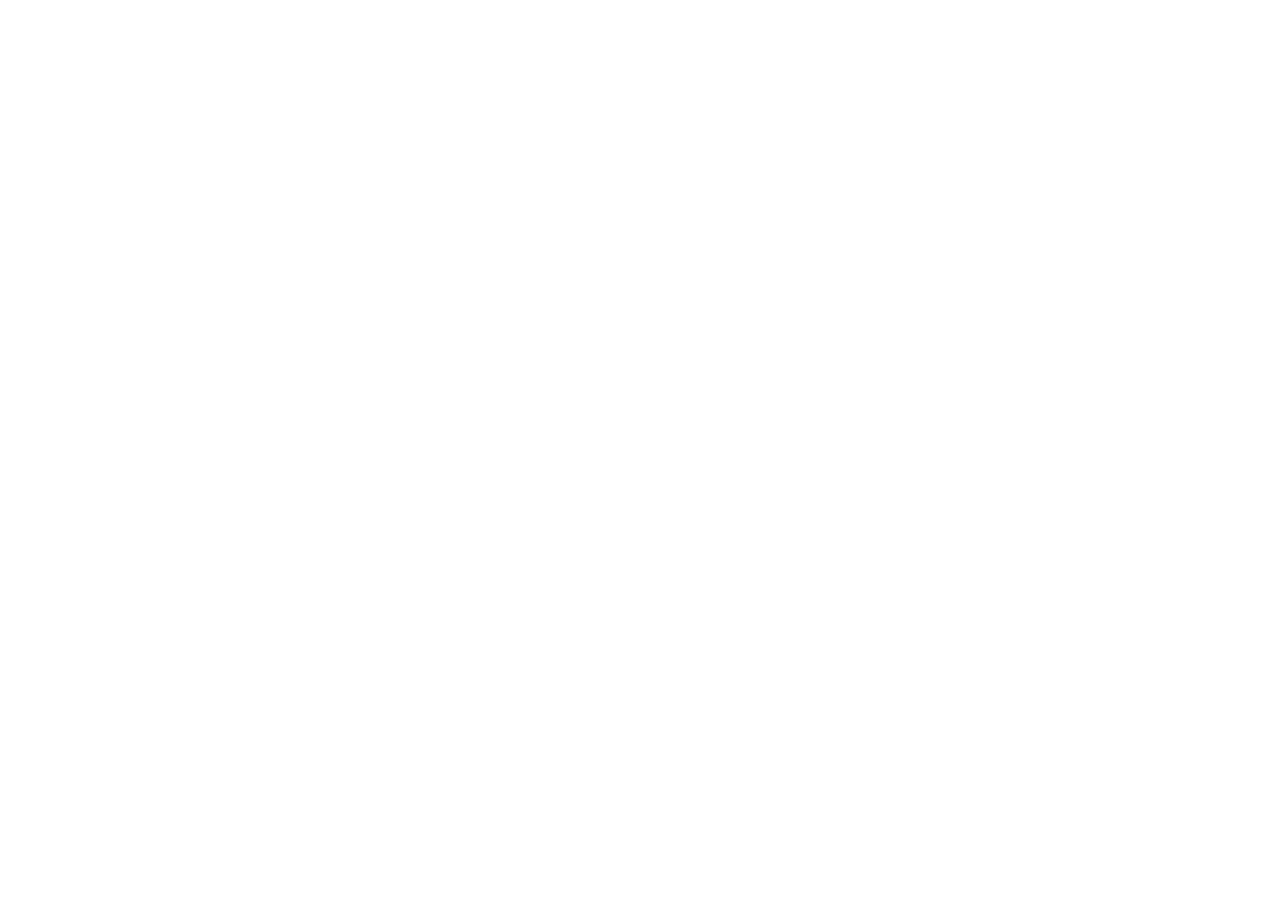
==== web/index.html @ fc5d05ff "Comment out missing image links to try to get the cache manifest to work in mobile safari." ====
<!DOCTYPE html>
<html manifest="cache.manifest">
<head>
<meta charset="UTF-8"> 
<meta http-equiv="Content-Type" content="text/html; charset=UTF-8">

<title>PyGotham Talks</title>

<meta name="viewport" content="user-scalable=no, width=device-width">
<meta name="apple-mobile-web-app-capable" content="yes">

<!--
<link rel="shortcut icon"                    href="images/favicon.ico">
<link rel="apple-touch-icon"                 href="images/apple-touch-icon-iphone.png"> 
<link rel="apple-touch-icon" sizes="72x72"   href="images/apple-touch-icon-ipad.png"> 
<link rel="apple-touch-icon" sizes="114x114" href="images/apple-touch-icon-iphone4.png"> 
<link rel="apple-touch-startup-image"        href="images/apple-touch-startup-image.jpg"> 
-->

<link rel="stylesheet" href="css/sencha-touch.css">

</head>
<body>
<script src="js/sencha.js" type="text/javascript"></script> 
<script src="js/overrides.js" type="text/javascript"></script> 
<script src="js/pygotham.js" type="text/javascript"></script> 
</body>
</html>
---- web/css/sencha-touch.css ----
body,div,dl,dt,dd,ul,ol,li,h1,h2,h3,h4,h5,h6,pre,code,form,fieldset,legend,input,textarea,p,blockquote,th,td{margin:0;padding:0}table{border-collapse:collapse;border-spacing:0}fieldset,img{border:0}address,caption,cite,code,dfn,em,strong,th,var{font-style:normal;font-weight:normal}li{list-style:none}caption,th{text-align:left}h1,h2,h3,h4,h5,h6{font-size:100%;font-weight:normal}q:before,q:after{content:""}abbr,acronym{border:0;font-variant:normal}sup{vertical-align:text-top}sub{vertical-align:text-bottom}input,textarea,select{font-family:inherit;font-size:inherit;font-weight:inherit}*:focus{outline:none}html,body{font-family:"Helvetica Neue", HelveticaNeue, "Helvetica-Neue", Helvetica, "BBAlpha Sans", sans-serif;font-weight:normal;position:relative}*,*:after,*:before{-webkit-box-sizing:border-box;box-sizing:border-box;-webkit-user-select:none;-webkit-text-size-adjust:none;-webkit-touch-callout:none;-webkit-tap-highlight-color:rgba(0, 0, 0, 0)}html,body,.x-body-stretcher{width:100%;height:100%}.x-ios.x-tablet .x-landscape *{-webkit-text-stroke:1px transparent}body{font-size:104%}body.x-ios{-webkit-backface-visibility:hidden}body.x-android.x-phone{font-size:116%}body.x-ios.x-phone{font-size:114%}body.x-desktop{font-size:114%}input,textarea{-webkit-user-select:text}.x-hidden-visibility{visibility:hidden !important}.x-hidden-display,.x-field-slider .x-field-mask,.x-field-toggle .x-field-mask,.x-field-checkbox .x-field-mask,.x-field-radio .x-field-mask,.x-field-hidden{display:none !important}.x-hidden-offsets{position:absolute !important;left:-10000em;top:-10000em;visibility:hidden}.x-fullscreen{position:absolute !important;top:0px;left:0px}.x-desktop .x-body-stretcher{margin-bottom:0px}.x-scroller-parent{overflow:hidden !important}.x-scroller-parent,.x-scroller{position:relative}.x-ios .x-scroller,.x-ios .x-scroller > *{-webkit-transform:translate3d(0, 0, 0)}.x-draggable{z-index:1}.x-scrollbar{position:absolute;z-index:10;-webkit-transition-property:opacity;-webkit-transition-duration:250ms;-webkit-border-radius:4px;opacity:0}.x-android .x-scrollbar{-webkit-transition-property:none;-webkit-transition-duration:0ms;-webkit-border-radius:0px}.x-scrollbar-dark{background-color:rgba(0, 0, 0, 0.6);border:1px solid rgba(255, 255, 255, 0.2)}.x-scrollbar-light{background-color:rgba(255, 255, 255, 0.6);border:1px solid rgba(0, 0, 0, 0.2)}.x-scrollbar-vertical{top:0;right:4px;width:4px}.x-scrollbar-horizontal{left:0;bottom:4px;height:4px}.x-mask{position:absolute;top:0;left:0;z-index:8000;display:-webkit-box;display:box;-webkit-box-align:center;box-align:center;-webkit-box-pack:center;box-pack:center;background:rgba(0, 0, 0, 0.3) center center no-repeat}.x-mask.x-mask-gray{background-color:rgba(0, 0, 0, 0.5)}.x-mask .x-mask-loading{display:-webkit-box;display:box;-webkit-box-orient:vertical;box-orient:vertical;-webkit-box-align:center;box-align:center;-webkit-box-pack:center;box-pack:center;-webkit-border-radius:0.5em;border-radius:0.5em;color:#fff;text-align:center;padding:.4em;font-weight:bold;display:block;width:8.5em;height:8.5em;background:rgba(0, 0, 0, 0.25)}.x-mask .x-loading-spinner{margin:1em auto .2em}.x-mask .x-loading-msg{font-size:.95em;text-shadow:rgba(0, 0, 0, 0.5) 0 -0.08em 0}.x-floating{position:absolute !important;z-index:10000 !important;top:0;left:0}.x-dragging{opacity:0.7}.x-panel-list{background-color:#bacfe8}.x-html{-webkit-user-select:auto;-webkit-touch-callout:inherit;line-height:1.5;color:#333;font-size:.8em;padding:1.2em}.x-html body{line-height:1.5;font-family:"Helvetica Neue", Arial, Helvetica, sans-serif;color:#333333;font-size:75%}.x-html h1,.x-html h2,.x-html h3,.x-html h4,.x-html h5,.x-html h6{font-weight:normal;color:#222222}.x-html h1 img,.x-html h2 img,.x-html h3 img,.x-html h4 img,.x-html h5 img,.x-html h6 img{margin:0}.x-html h1{font-size:3em;line-height:1;margin-bottom:0.50em}.x-html h2{font-size:2em;margin-bottom:0.75em}.x-html h3{font-size:1.5em;line-height:1;margin-bottom:1.00em}.x-html h4{font-size:1.2em;line-height:1.25;margin-bottom:1.25em}.x-html h5{font-size:1em;font-weight:bold;margin-bottom:1.50em}.x-html h6{font-size:1em;font-weight:bold}.x-html p{margin:0 0 1.5em}.x-html p .left{display:inline;float:left;margin:1.5em 1.5em 1.5em 0;padding:0}.x-html p .right{display:inline;float:right;margin:1.5em 0 1.5em 1.5em;padding:0}.x-html a{text-decoration:underline;color:#0066cc}.x-html a:visited{color:#004c99}.x-html a:focus{color:#0099ff}.x-html a:hover{color:#0099ff}.x-html a:active{color:#bf00ff}.x-html blockquote{margin:1.5em;color:#666666;font-style:italic}.x-html strong,.x-html dfn{font-weight:bold}.x-html em,.x-html dfn{font-style:italic}.x-html sup,.x-html sub{line-height:0}.x-html abbr,.x-html acronym{border-bottom:1px dotted #666666}.x-html address{margin:0 0 1.5em;font-style:italic}.x-html del{color:#666666}.x-html pre{margin:1.5em 0;white-space:pre}.x-html pre,.x-html code,.x-html tt{font:1em "andale mono", "lucida console", monospace;line-height:1.5}.x-html li ul,.x-html li ol{margin:0}.x-html ul,.x-html ol{margin:0 1.5em 1.5em 0;padding-left:1.5em}.x-html ul{list-style-type:disc}.x-html ol{list-style-type:decimal}.x-html dl{margin:0 0 1.5em 0}.x-html dl dt{font-weight:bold}.x-html dd{margin-left:1.5em}.x-html table{margin-bottom:1.4em;width:100%}.x-html th{font-weight:bold}.x-html thead th{background:#c3d9ff}.x-html th,.x-html td,.x-html caption{padding:4px 10px 4px 5px}.x-html table.striped tr:nth-child(even) td,.x-html table tr.even td{background:#e5ecf9}.x-html tfoot{font-style:italic}.x-html caption{background:#eeeeee}.x-html .quiet{color:#666666}.x-html .loud{color:#111111}.x-html ul li{list-style-type:circle}.x-html ol li{list-style-type:decimal}.x-video{background-color:#000}.x-sortable .x-dragging{opacity:1;z-index:5}.x-fullscreen{background:#eeeeee}.x-map{background-color:#edeae2;width:100%;height:100%}.x-mask-map{background:transparent !important}.x-panel,.x-panel-body{position:relative}.x-floating.x-panel,.x-floating.x-carousel{padding:6px;-webkit-border-radius:0.3em;border-radius:0.3em;-webkit-box-shadow:rgba(0, 0, 0, 0.8) 0 0.2em 0.6em;background-color:black;background-image:none}.x-floating.x-panel.x-panel-light,.x-floating.x-carousel.x-panel-light{background-color:#354f6e;background-image:none}.x-floating .x-panel-body,.x-floating .x-carousel-body{background-color:#fff;-webkit-border-radius:0.3em;border-radius:0.3em}.x-anchor{width:1.631em;height:0.7em;position:absolute;z-index:1;-webkit-mask:0 0 url('[data-uri]') no-repeat;-webkit-mask-size:1.631em 0.7em;overflow:hidden;background-color:black}.x-anchor.x-anchor-bottom{-webkit-transform:rotate(180deg);background-color:black}.x-anchor.x-anchor-left{-webkit-transform:rotate(270deg)}.x-anchor.x-anchor-right{-webkit-transform:rotate(90deg)}.x-floating.x-panel-light:after{background-color:#354f6e}.x-button{-webkit-background-clip:padding;background-clip:padding-box;-webkit-border-radius:0.4em;border-radius:0.4em;display:-webkit-box;display:box;-webkit-box-align:center;box-align:center;min-height:1.8em;padding:.3em .6em;position:relative;overflow:hidden}.x-button,.x-toolbar .x-button{border:0.1em solid #999999;border-top-color:#a6a6a6;color:black;text-shadow:rgba(255, 255, 255, 0.25) 0 0.08em 0;-webkit-box-shadow:rgba(255, 255, 255, 0.1) 0 0.1em 0}.x-button.x-button-back:before,.x-button.x-button-forward:before,.x-toolbar .x-button.x-button-back:before,.x-toolbar .x-button.x-button-forward:before{background:#999999}.x-button,.x-button.x-button-back:after,.x-button.x-button-forward:after,.x-toolbar .x-button,.x-toolbar .x-button.x-button-back:after,.x-toolbar .x-button.x-button-forward:after{background-color:#cccccc;background-image:-webkit-gradient(linear, 50% 0%, 50% 100%, color-stop(0%, #ffffff), color-stop(2%, #dedede), color-stop(100%, #bababa));background-image:linear-gradient(#ffffff,#dedede 2%,#bababa)}.x-button img.x-icon-mask,.x-toolbar .x-button img.x-icon-mask{background-color:black;background-image:-webkit-gradient(linear, 50% 0%, 50% 100%, color-stop(0%, #4d4d4d), color-stop(2%, #121212), color-stop(100%, #000000));background-image:linear-gradient(#4d4d4d,#121212 2%,#000000)}.x-button.x-button-pressed,.x-button.x-button-active,.x-toolbar .x-button.x-button-pressed,.x-toolbar .x-button.x-button-active{-webkit-box-shadow:inset #aaa1a1 0 0 0.1em, rgba(255, 255, 255, 0.1) 0 0.1em 0}.x-button.x-button-pressed,.x-button.x-button-pressed:after,.x-button.x-button-active,.x-button.x-button-active:after,.x-toolbar .x-button.x-button-pressed,.x-toolbar .x-button.x-button-pressed:after,.x-toolbar .x-button.x-button-active,.x-toolbar .x-button.x-button-active:after{background-color:#bababa;background-image:-webkit-gradient(linear, 50% 0%, 50% 100%, color-stop(0%, #a1a1a1), color-stop(10%, #adadad), color-stop(65%, #bababa), color-stop(100%, #bbbbbb));background-image:linear-gradient(#a1a1a1,#adadad 10%,#bababa 65%,#bbbbbb)}.x-button img{width:2.1em;height:2.1em;background-repeat:no-repeat;background-position:center;display:block}.x-button img.x-icon-mask{width:1.3em;height:1.3em;-webkit-mask-size:1.3em}.x-button.x-item-disabled .x-button-label,.x-button.x-item-disabled .x-hasbadge .x-badge,.x-hasbadge .x-button.x-item-disabled .x-badge,.x-button.x-item-disabled img{opacity:.5}.x-button-round,.x-button.x-button-action-round,.x-button.x-button-confirm-round,.x-button.x-button-decline-round{-webkit-border-radius:0.9em;border-radius:0.9em;padding:0.1em 0.9em}.x-button-small,.x-button.x-button-action-small,.x-button.x-button-confirm-small,.x-button.x-button-decline-small,.x-toolbar .x-button-small,.x-toolbar .x-button.x-button-action-small,.x-toolbar .x-button.x-button-confirm-small,.x-toolbar .x-button.x-button-decline-small{-webkit-border-radius:0.3em;border-radius:0.3em;padding:.2em .4em;min-height:0}.x-button-small .x-button-label,.x-button.x-button-action-small .x-button-label,.x-button.x-button-confirm-small .x-button-label,.x-button.x-button-decline-small .x-button-label,.x-button-small .x-hasbadge .x-badge,.x-hasbadge .x-button-small .x-badge,.x-button.x-button-action-small .x-hasbadge .x-badge,.x-hasbadge .x-button.x-button-action-small .x-badge,.x-button.x-button-confirm-small .x-hasbadge .x-badge,.x-hasbadge .x-button.x-button-confirm-small .x-badge,.x-button.x-button-decline-small .x-hasbadge .x-badge,.x-hasbadge .x-button.x-button-decline-small .x-badge,.x-toolbar .x-button-small .x-button-label,.x-toolbar .x-button.x-button-action-small .x-button-label,.x-toolbar .x-button.x-button-confirm-small .x-button-label,.x-toolbar .x-button.x-button-decline-small .x-button-label,.x-toolbar .x-button-small .x-hasbadge .x-badge,.x-hasbadge .x-toolbar .x-button-small .x-badge,.x-toolbar .x-button.x-button-action-small .x-hasbadge .x-badge,.x-hasbadge .x-toolbar .x-button.x-button-action-small .x-badge,.x-toolbar .x-button.x-button-confirm-small .x-hasbadge .x-badge,.x-hasbadge .x-toolbar .x-button.x-button-confirm-small .x-badge,.x-toolbar .x-button.x-button-decline-small .x-hasbadge .x-badge,.x-hasbadge .x-toolbar .x-button.x-button-decline-small .x-badge{font-size:.6em}.x-button-small img,.x-button.x-button-action-small img,.x-button.x-button-confirm-small img,.x-button.x-button-decline-small img,.x-toolbar .x-button-small img,.x-toolbar .x-button.x-button-action-small img,.x-toolbar .x-button.x-button-confirm-small img,.x-toolbar .x-button.x-button-decline-small img{width:.75em;height:.75em}.x-iconalign-left,.x-icon-align-right{-webkit-box-orient:horizontal;box-orient:horizontal;-webkit-box-direction:reverse;box-direction:reverse}.x-iconalign-top,.x-iconalign-bottom{-webkit-box-orient:vertical;box-orient:vertical}.x-iconalign-bottom,.x-iconalign-right{-webkit-box-direction:normal;box-direction:normal}.x-iconalign-left,.x-iconalign-top{-webkit-box-direction:reverse;box-direction:reverse}.x-iconalign-left .x-button-label,.x-iconalign-left .x-hasbadge .x-badge,.x-hasbadge .x-iconalign-left .x-badge{margin-left:0.3em}.x-iconalign-right .x-button-label,.x-iconalign-right .x-hasbadge .x-badge,.x-hasbadge .x-iconalign-right .x-badge{margin-right:0.3em}.x-button-label,.x-hasbadge .x-badge{-webkit-box-flex:1;box-flex:1;-webkit-box-align:center;box-align:center;white-space:nowrap;text-overflow:ellipsis;text-align:center;font-weight:bold;line-height:1.2em;display:block;overflow:hidden}.x-toolbar .x-button{margin:0 .2em;padding:.3em .6em}.x-toolbar .x-button .x-button-label,.x-toolbar .x-button .x-hasbadge .x-badge,.x-hasbadge .x-toolbar .x-button .x-badge{font-size:.7em}.x-button-forward,.x-button-back{position:relative;overflow:visible;height:1.8em;z-index:1}.x-button-forward:before,.x-button-forward:after,.x-button-back:before,.x-button-back:after{content:"";position:absolute;width:0.773em;height:1.8em;top:-0.1em;left:auto;z-index:2;-webkit-mask:0.145em 0 url('[data-uri]') no-repeat;-webkit-mask-size:0.773em 1.8em;overflow:hidden}.x-button-back,.x-toolbar .x-button-back{margin-left:0.828em;padding-left:.4em}.x-button-back:before,.x-toolbar .x-button-back:before{left:-0.693em}.x-button-back:after,.x-toolbar .x-button-back:after{left:-0.628em}.x-button-forward,.x-toolbar .x-button-forward{margin-right:0.828em;padding-right:.4em}.x-button-forward:before,.x-button-forward:after,.x-toolbar .x-button-forward:before,.x-toolbar .x-button-forward:after{-webkit-mask:-0.145em 0 url('[data-uri]') no-repeat}.x-button-forward:before,.x-toolbar .x-button-forward:before{right:-0.693em}.x-button-forward:after,.x-toolbar .x-button-forward:after{right:-0.628em}.x-button.x-button-plain,.x-toolbar .x-button.x-button-plain{background:none;border:0 none;-webkit-box-shadow:none;box-shadow:none;-webkit-border-radius:none;border-radius:none;min-height:0;text-shadow:none;height:auto;line-height:auto;margin:-1.5em -0.5em;padding:1.3em 1em;height:1.8em}.x-button.x-button-plain > *,.x-toolbar .x-button.x-button-plain > *{overflow:visible;margin-top:-0.75em}.x-button.x-button-plain img,.x-toolbar .x-button.x-button-plain img{-webkit-mask-size:1.4em;width:1.4em;height:1.4em}.x-button.x-button-plain.x-button-pressed,.x-toolbar .x-button.x-button-plain.x-button-pressed{background:none;-webkit-box-shadow:none;background-image:-webkit-gradient(radial, 50% 50%, 0, 50% 50%, 24, color-stop(0%, rgba(119,178,248,0.7)), color-stop(100%, rgba(119,178,248,0)));background-image:radial-gradient(rgba(119,178,248,0.7),rgba(119,178,248,0) 24px)}.x-button.x-button-plain.x-button-pressed img,.x-toolbar .x-button.x-button-plain.x-button-pressed img{background-color:white;background-image:-webkit-gradient(linear, 50% 0%, 50% 100%, color-stop(0%, #e6e6e6), color-stop(10%, #f2f2f2), color-stop(65%, #ffffff), color-stop(100%, #ffffff));background-image:linear-gradient(#e6e6e6,#f2f2f2 10%,#ffffff 65%,#ffffff)}.x-segmentedbutton .x-button{-webkit-border-radius:0;border-radius:0;margin:0}.x-segmentedbutton .x-button:first-child{-webkit-border-top-left-radius:0.4em;border-top-left-radius:0.4em;-webkit-border-bottom-left-radius:0.4em;border-bottom-left-radius:0.4em}.x-segmentedbutton .x-button:last-child{-webkit-border-top-right-radius:0.4em;border-top-right-radius:0.4em;-webkit-border-bottom-right-radius:0.4em;border-bottom-right-radius:0.4em}.x-segmentedbutton .x-button:not(:first-child){border-left:0}.x-hasbadge{overflow:visible}.x-hasbadge .x-badge{-webkit-border-radius:1em;border-radius:1em;-webkit-background-clip:padding;background-clip:padding-box;padding:.15em .25em;z-index:30;text-shadow:rgba(0, 0, 0, 0.5) 0 -0.08em 0;-webkit-box-shadow:#000 0 .1em .2em;overflow:hidden;color:#fff;border:2px solid #fff;position:absolute;width:auto;min-width:2em;height:2em;line-height:1.2em;font-size:.6em;top:-0.15em;right:0px;max-width:100%;background-color:#990000;background-image:-webkit-gradient(linear, 50% 0%, 50% 100%, color-stop(0%, #e60000), color-stop(50%, #b30000), color-stop(51%, #990000), color-stop(100%, #800000));background-image:linear-gradient(#e60000,#b30000 50%,#990000 51%,#800000);display:inline-block}.x-tab img.action,.x-button img.x-icon-mask.action{-webkit-mask-image:url('[data-uri]')}.x-tab img.add,.x-button img.x-icon-mask.add{-webkit-mask-image:url('[data-uri]')}.x-tab img.arrow_down,.x-button img.x-icon-mask.arrow_down{-webkit-mask-image:url('[data-uri]')}.x-tab img.arrow_left,.x-button img.x-icon-mask.arrow_left{-webkit-mask-image:url('[data-uri]')}.x-tab img.arrow_right,.x-button img.x-icon-mask.arrow_right{-webkit-mask-image:url('[data-uri]')}.x-tab img.arrow_up,.x-button img.x-icon-mask.arrow_up{-webkit-mask-image:url('[data-uri]')}.x-tab img.compose,.x-button img.x-icon-mask.compose{-webkit-mask-image:url('[data-uri]')}.x-tab img.delete,.x-button img.x-icon-mask.delete{-webkit-mask-image:url('[data-uri]')}.x-tab img.organize,.x-button img.x-icon-mask.organize{-webkit-mask-image:url('[data-uri]')}.x-tab img.refresh,.x-button img.x-icon-mask.refresh{-webkit-mask-image:url('[data-uri]')}.x-tab img.reply,.x-button img.x-icon-mask.reply{-webkit-mask-image:url('[data-uri]')}.x-tab img.search,.x-button img.x-icon-mask.search{-webkit-mask-image:url('[data-uri]')}.x-tab img.settings,.x-button img.x-icon-mask.settings{-webkit-mask-image:url('[data-uri]')}.x-tab img.star,.x-button img.x-icon-mask.star{-webkit-mask-image:url('[data-uri]')}.x-tab img.trash,.x-button img.x-icon-mask.trash{-webkit-mask-image:url('[data-uri]')}.x-tab img.maps,.x-button img.x-icon-mask.maps{-webkit-mask-image:url('[data-uri]')}.x-tab img.locate,.x-button img.x-icon-mask.locate{-webkit-mask-image:url('[data-uri]')}.x-tab img.home,.x-button img.x-icon-mask.home{-webkit-mask-image:url('[data-uri]')}.x-button.x-button-action,.x-toolbar .x-button.x-button-action,.x-button.x-button-action-round,.x-toolbar .x-button.x-button-action-round,.x-button.x-button-action-small,.x-toolbar .x-button.x-button-action-small{border:0.1em solid #010509;border-top-color:#021022;color:white;text-shadow:rgba(0, 0, 0, 0.5) 0 -0.08em 0;-webkit-box-shadow:rgba(255, 255, 255, 0.1) 0 0.1em 0}.x-button.x-button-action.x-button-back:before,.x-button.x-button-action.x-button-forward:before,.x-toolbar .x-button.x-button-action.x-button-back:before,.x-toolbar .x-button.x-button-action.x-button-forward:before,.x-button.x-button-action-round.x-button-back:before,.x-button.x-button-action-round.x-button-forward:before,.x-toolbar .x-button.x-button-action-round.x-button-back:before,.x-toolbar .x-button.x-button-action-round.x-button-forward:before,.x-button.x-button-action-small.x-button-back:before,.x-button.x-button-action-small.x-button-forward:before,.x-toolbar .x-button.x-button-action-small.x-button-back:before,.x-toolbar .x-button.x-button-action-small.x-button-forward:before{background:#010509}.x-button.x-button-action,.x-button.x-button-action.x-button-back:after,.x-button.x-button-action.x-button-forward:after,.x-toolbar .x-button.x-button-action,.x-toolbar .x-button.x-button-action.x-button-back:after,.x-toolbar .x-button.x-button-action.x-button-forward:after,.x-button.x-button-action-round,.x-button.x-button-action-round.x-button-back:after,.x-button.x-button-action-round.x-button-forward:after,.x-toolbar .x-button.x-button-action-round,.x-toolbar .x-button.x-button-action-round.x-button-back:after,.x-toolbar .x-button.x-button-action-round.x-button-forward:after,.x-button.x-button-action-small,.x-button.x-button-action-small.x-button-back:after,.x-button.x-button-action-small.x-button-forward:after,.x-toolbar .x-button.x-button-action-small,.x-toolbar .x-button.x-button-action-small.x-button-back:after,.x-toolbar .x-button.x-button-action-small.x-button-forward:after{background-color:#06346a;background-image:-webkit-gradient(linear, 50% 0%, 50% 100%, color-stop(0%, #167bf3), color-stop(2%, #07448c), color-stop(100%, #042348));background-image:linear-gradient(#167bf3,#07448c 2%,#042348)}.x-button.x-button-action img.x-icon-mask,.x-toolbar .x-button.x-button-action img.x-icon-mask,.x-button.x-button-action-round img.x-icon-mask,.x-toolbar .x-button.x-button-action-round img.x-icon-mask,.x-button.x-button-action-small img.x-icon-mask,.x-toolbar .x-button.x-button-action-small img.x-icon-mask{background-color:white;background-image:-webkit-gradient(linear, 50% 0%, 50% 100%, color-stop(0%, #ffffff), color-stop(2%, #ffffff), color-stop(100%, #ddecfd));background-image:linear-gradient(#ffffff,#ffffff 2%,#ddecfd)}.x-button.x-button-action.x-button-pressed,.x-button.x-button-action.x-button-active,.x-toolbar .x-button.x-button-action.x-button-pressed,.x-toolbar .x-button.x-button-action.x-button-active,.x-button.x-button-action-round.x-button-pressed,.x-button.x-button-action-round.x-button-active,.x-toolbar .x-button.x-button-action-round.x-button-pressed,.x-toolbar .x-button.x-button-action-round.x-button-active,.x-button.x-button-action-small.x-button-pressed,.x-button.x-button-action-small.x-button-active,.x-toolbar .x-button.x-button-action-small.x-button-pressed,.x-toolbar .x-button.x-button-action-small.x-button-active{-webkit-box-shadow:inset #011023 0 0 0.1em, rgba(255, 255, 255, 0.1) 0 0.1em 0}.x-button.x-button-action.x-button-pressed,.x-button.x-button-action.x-button-pressed:after,.x-button.x-button-action.x-button-active,.x-button.x-button-action.x-button-active:after,.x-toolbar .x-button.x-button-action.x-button-pressed,.x-toolbar .x-button.x-button-action.x-button-pressed:after,.x-toolbar .x-button.x-button-action.x-button-active,.x-toolbar .x-button.x-button-action.x-button-active:after,.x-button.x-button-action-round.x-button-pressed,.x-button.x-button-action-round.x-button-pressed:after,.x-button.x-button-action-round.x-button-active,.x-button.x-button-action-round.x-button-active:after,.x-toolbar .x-button.x-button-action-round.x-button-pressed,.x-toolbar .x-button.x-button-action-round.x-button-pressed:after,.x-toolbar .x-button.x-button-action-round.x-button-active,.x-toolbar .x-button.x-button-action-round.x-button-active:after,.x-button.x-button-action-small.x-button-pressed,.x-button.x-button-action-small.x-button-pressed:after,.x-button.x-button-action-small.x-button-active,.x-button.x-button-action-small.x-button-active:after,.x-toolbar .x-button.x-button-action-small.x-button-pressed,.x-toolbar .x-button.x-button-action-small.x-button-pressed:after,.x-toolbar .x-button.x-button-action-small.x-button-active,.x-toolbar .x-button.x-button-action-small.x-button-active:after{background-color:#042348;background-image:-webkit-gradient(linear, 50% 0%, 50% 100%, color-stop(0%, #010c18), color-stop(10%, #031730), color-stop(65%, #042348), color-stop(100%, #04244b));background-image:linear-gradient(#010c18,#031730 10%,#042348 65%,#04244b)}.x-button.x-button-confirm,.x-toolbar .x-button.x-button-confirm,.x-button.x-button-confirm-round,.x-toolbar .x-button.x-button-confirm-round,.x-button.x-button-confirm-small,.x-toolbar .x-button.x-button-confirm-small{border:0.1em solid #263501;border-top-color:#374e02;color:white;text-shadow:rgba(0, 0, 0, 0.5) 0 -0.08em 0;-webkit-box-shadow:rgba(255, 255, 255, 0.1) 0 0.1em 0}.x-button.x-button-confirm.x-button-back:before,.x-button.x-button-confirm.x-button-forward:before,.x-toolbar .x-button.x-button-confirm.x-button-back:before,.x-toolbar .x-button.x-button-confirm.x-button-forward:before,.x-button.x-button-confirm-round.x-button-back:before,.x-button.x-button-confirm-round.x-button-forward:before,.x-toolbar .x-button.x-button-confirm-round.x-button-back:before,.x-toolbar .x-button.x-button-confirm-round.x-button-forward:before,.x-button.x-button-confirm-small.x-button-back:before,.x-button.x-button-confirm-small.x-button-forward:before,.x-toolbar .x-button.x-button-confirm-small.x-button-back:before,.x-toolbar .x-button.x-button-confirm-small.x-button-forward:before{background:#263501}.x-button.x-button-confirm,.x-button.x-button-confirm.x-button-back:after,.x-button.x-button-confirm.x-button-forward:after,.x-toolbar .x-button.x-button-confirm,.x-toolbar .x-button.x-button-confirm.x-button-back:after,.x-toolbar .x-button.x-button-confirm.x-button-forward:after,.x-button.x-button-confirm-round,.x-button.x-button-confirm-round.x-button-back:after,.x-button.x-button-confirm-round.x-button-forward:after,.x-toolbar .x-button.x-button-confirm-round,.x-toolbar .x-button.x-button-confirm-round.x-button-back:after,.x-toolbar .x-button.x-button-confirm-round.x-button-forward:after,.x-button.x-button-confirm-small,.x-button.x-button-confirm-small.x-button-back:after,.x-button.x-button-confirm-small.x-button-forward:after,.x-toolbar .x-button.x-button-confirm-small,.x-toolbar .x-button.x-button-confirm-small.x-button-back:after,.x-toolbar .x-button.x-button-confirm-small.x-button-forward:after{background-color:#6c9804;background-image:-webkit-gradient(linear, 50% 0%, 50% 100%, color-stop(0%, #c2fa3b), color-stop(2%, #85bb05), color-stop(100%, #547503));background-image:linear-gradient(#c2fa3b,#85bb05 2%,#547503)}.x-button.x-button-confirm img.x-icon-mask,.x-toolbar .x-button.x-button-confirm img.x-icon-mask,.x-button.x-button-confirm-round img.x-icon-mask,.x-toolbar .x-button.x-button-confirm-round img.x-icon-mask,.x-button.x-button-confirm-small img.x-icon-mask,.x-toolbar .x-button.x-button-confirm-small img.x-icon-mask{background-color:white;background-image:-webkit-gradient(linear, 50% 0%, 50% 100%, color-stop(0%, #ffffff), color-stop(2%, #ffffff), color-stop(100%, #f4fedc));background-image:linear-gradient(#ffffff,#ffffff 2%,#f4fedc)}.x-button.x-button-confirm.x-button-pressed,.x-button.x-button-confirm.x-button-active,.x-toolbar .x-button.x-button-confirm.x-button-pressed,.x-toolbar .x-button.x-button-confirm.x-button-active,.x-button.x-button-confirm-round.x-button-pressed,.x-button.x-button-confirm-round.x-button-active,.x-toolbar .x-button.x-button-confirm-round.x-button-pressed,.x-toolbar .x-button.x-button-confirm-round.x-button-active,.x-button.x-button-confirm-small.x-button-pressed,.x-button.x-button-confirm-small.x-button-active,.x-toolbar .x-button.x-button-confirm-small.x-button-pressed,.x-toolbar .x-button.x-button-confirm-small.x-button-active{-webkit-box-shadow:inset #384f00 0 0 0.1em, rgba(255, 255, 255, 0.1) 0 0.1em 0}.x-button.x-button-confirm.x-button-pressed,.x-button.x-button-confirm.x-button-pressed:after,.x-button.x-button-confirm.x-button-active,.x-button.x-button-confirm.x-button-active:after,.x-toolbar .x-button.x-button-confirm.x-button-pressed,.x-toolbar .x-button.x-button-confirm.x-button-pressed:after,.x-toolbar .x-button.x-button-confirm.x-button-active,.x-toolbar .x-button.x-button-confirm.x-button-active:after,.x-button.x-button-confirm-round.x-button-pressed,.x-button.x-button-confirm-round.x-button-pressed:after,.x-button.x-button-confirm-round.x-button-active,.x-button.x-button-confirm-round.x-button-active:after,.x-toolbar .x-button.x-button-confirm-round.x-button-pressed,.x-toolbar .x-button.x-button-confirm-round.x-button-pressed:after,.x-toolbar .x-button.x-button-confirm-round.x-button-active,.x-toolbar .x-button.x-button-confirm-round.x-button-active:after,.x-button.x-button-confirm-small.x-button-pressed,.x-button.x-button-confirm-small.x-button-pressed:after,.x-button.x-button-confirm-small.x-button-active,.x-button.x-button-confirm-small.x-button-active:after,.x-toolbar .x-button.x-button-confirm-small.x-button-pressed,.x-toolbar .x-button.x-button-confirm-small.x-button-pressed:after,.x-toolbar .x-button.x-button-confirm-small.x-button-active,.x-toolbar .x-button.x-button-confirm-small.x-button-active:after{background-color:#547503;background-image:-webkit-gradient(linear, 50% 0%, 50% 100%, color-stop(0%, #304402), color-stop(10%, #425c02), color-stop(65%, #547503), color-stop(100%, #557803));background-image:linear-gradient(#304402,#425c02 10%,#547503 65%,#557803)}.x-button.x-button-decline,.x-toolbar .x-button.x-button-decline,.x-button.x-button-decline-round,.x-toolbar .x-button.x-button-decline-round,.x-button.x-button-decline-small,.x-toolbar .x-button.x-button-decline-small{border:0.1em solid #630303;border-top-color:#7c0303;color:white;text-shadow:rgba(0, 0, 0, 0.5) 0 -0.08em 0;-webkit-box-shadow:rgba(255, 255, 255, 0.1) 0 0.1em 0}.x-button.x-button-decline.x-button-back:before,.x-button.x-button-decline.x-button-forward:before,.x-toolbar .x-button.x-button-decline.x-button-back:before,.x-toolbar .x-button.x-button-decline.x-button-forward:before,.x-button.x-button-decline-round.x-button-back:before,.x-button.x-button-decline-round.x-button-forward:before,.x-toolbar .x-button.x-button-decline-round.x-button-back:before,.x-toolbar .x-button.x-button-decline-round.x-button-forward:before,.x-button.x-button-decline-small.x-button-back:before,.x-button.x-button-decline-small.x-button-forward:before,.x-toolbar .x-button.x-button-decline-small.x-button-back:before,.x-toolbar .x-button.x-button-decline-small.x-button-forward:before{background:#630303}.x-button.x-button-decline,.x-button.x-button-decline.x-button-back:after,.x-button.x-button-decline.x-button-forward:after,.x-toolbar .x-button.x-button-decline,.x-toolbar .x-button.x-button-decline.x-button-back:after,.x-toolbar .x-button.x-button-decline.x-button-forward:after,.x-button.x-button-decline-round,.x-button.x-button-decline-round.x-button-back:after,.x-button.x-button-decline-round.x-button-forward:after,.x-toolbar .x-button.x-button-decline-round,.x-toolbar .x-button.x-button-decline-round.x-button-back:after,.x-toolbar .x-button.x-button-decline-round.x-button-forward:after,.x-button.x-button-decline-small,.x-button.x-button-decline-small.x-button-back:after,.x-button.x-button-decline-small.x-button-forward:after,.x-toolbar .x-button.x-button-decline-small,.x-toolbar .x-button.x-button-decline-small.x-button-back:after,.x-toolbar .x-button.x-button-decline-small.x-button-forward:after{background-color:#c70505;background-image:-webkit-gradient(linear, 50% 0%, 50% 100%, color-stop(0%, #fb6a6a), color-stop(2%, #ea0606), color-stop(100%, #a40404));background-image:linear-gradient(#fb6a6a,#ea0606 2%,#a40404)}.x-button.x-button-decline img.x-icon-mask,.x-toolbar .x-button.x-button-decline img.x-icon-mask,.x-button.x-button-decline-round img.x-icon-mask,.x-toolbar .x-button.x-button-decline-round img.x-icon-mask,.x-button.x-button-decline-small img.x-icon-mask,.x-toolbar .x-button.x-button-decline-small img.x-icon-mask{background-color:white;background-image:-webkit-gradient(linear, 50% 0%, 50% 100%, color-stop(0%, #ffffff), color-stop(2%, #ffffff), color-stop(100%, #fedcdc));background-image:linear-gradient(#ffffff,#ffffff 2%,#fedcdc)}.x-button.x-button-decline.x-button-pressed,.x-button.x-button-decline.x-button-active,.x-toolbar .x-button.x-button-decline.x-button-pressed,.x-toolbar .x-button.x-button-decline.x-button-active,.x-button.x-button-decline-round.x-button-pressed,.x-button.x-button-decline-round.x-button-active,.x-toolbar .x-button.x-button-decline-round.x-button-pressed,.x-toolbar .x-button.x-button-decline-round.x-button-active,.x-button.x-button-decline-small.x-button-pressed,.x-button.x-button-decline-small.x-button-active,.x-toolbar .x-button.x-button-decline-small.x-button-pressed,.x-toolbar .x-button.x-button-decline-small.x-button-active{-webkit-box-shadow:inset maroon 0 0 0.1em, rgba(255, 255, 255, 0.1) 0 0.1em 0}.x-button.x-button-decline.x-button-pressed,.x-button.x-button-decline.x-button-pressed:after,.x-button.x-button-decline.x-button-active,.x-button.x-button-decline.x-button-active:after,.x-toolbar .x-button.x-button-decline.x-button-pressed,.x-toolbar .x-button.x-button-decline.x-button-pressed:after,.x-toolbar .x-button.x-button-decline.x-button-active,.x-toolbar .x-button.x-button-decline.x-button-active:after,.x-button.x-button-decline-round.x-button-pressed,.x-button.x-button-decline-round.x-button-pressed:after,.x-button.x-button-decline-round.x-button-active,.x-button.x-button-decline-round.x-button-active:after,.x-toolbar .x-button.x-button-decline-round.x-button-pressed,.x-toolbar .x-button.x-button-decline-round.x-button-pressed:after,.x-toolbar .x-button.x-button-decline-round.x-button-active,.x-toolbar .x-button.x-button-decline-round.x-button-active:after,.x-button.x-button-decline-small.x-button-pressed,.x-button.x-button-decline-small.x-button-pressed:after,.x-button.x-button-decline-small.x-button-active,.x-button.x-button-decline-small.x-button-active:after,.x-toolbar .x-button.x-button-decline-small.x-button-pressed,.x-toolbar .x-button.x-button-decline-small.x-button-pressed:after,.x-toolbar .x-button.x-button-decline-small.x-button-active,.x-toolbar .x-button.x-button-decline-small.x-button-active:after{background-color:#a40404;background-image:-webkit-gradient(linear, 50% 0%, 50% 100%, color-stop(0%, #720303), color-stop(10%, #8b0404), color-stop(65%, #a40404), color-stop(100%, #a70404));background-image:linear-gradient(#720303,#8b0404 10%,#a40404 65%,#a70404)}.x-sheet{padding:0.7em;border-top:1px solid #030507;background-color:rgba(0, 0, 0, 0.9);background-image:-webkit-gradient(linear, 50% 0%, 50% 100%, color-stop(0%, rgba(50,74,103,0.9)), color-stop(2%, rgba(12,17,24,0.9)), color-stop(100%, rgba(0,0,0,0.9)));background-image:linear-gradient(rgba(50,74,103,0.9),rgba(12,17,24,0.9) 2%,rgba(0,0,0,0.9))}.x-sheet .x-sheet-body .x-button{margin-bottom:0.5em}.x-sheet-body{position:relative}.x-sheet.x-picker{padding:0}.x-sheet.x-picker > .x-sheet-body{position:relative;background-color:#fff;-webkit-border-radius:0.4em;border-radius:0.4em;-webkit-background-clip:padding;background-clip:padding-box;overflow:hidden;margin:0.7em}.x-sheet.x-picker > .x-sheet-body:before,.x-sheet.x-picker > .x-sheet-body:after{z-index:1;content:"";position:absolute;width:100%;height:30%;top:0;left:0}.x-sheet.x-picker > .x-sheet-body:before{top:auto;-webkit-border-bottom-left-radius:0.4em;border-bottom-left-radius:0.4em;-webkit-border-bottom-right-radius:0.4em;border-bottom-right-radius:0.4em;bottom:0;background-image:-webkit-gradient(linear, 50% 0%, 50% 100%, color-stop(0%, #ffffff), color-stop(100%, #bbbbbb));background-image:linear-gradient(#ffffff,#bbbbbb)}.x-sheet.x-picker > .x-sheet-body:after{-webkit-border-top-left-radius:0.4em;border-top-left-radius:0.4em;-webkit-border-top-right-radius:0.4em;border-top-right-radius:0.4em;background-image:-webkit-gradient(linear, 50% 0%, 50% 100%, color-stop(0%, #bbbbbb), color-stop(100%, #ffffff));background-image:linear-gradient(#bbbbbb,#ffffff)}.x-picker-slot{z-index:2;position:relative;-webkit-box-shadow:rgba(0, 0, 0, 0.4) -1px 0 1px}.x-picker-slot:first-child{-webkit-box-shadow:none}.x-picker-mask{position:absolute;top:0;left:0;right:0;bottom:0;z-index:3;display:-webkit-box;display:box;-webkit-box-align:stretch;box-align:stretch;-webkit-box-orient:vertical;box-orient:vertical;-webkit-box-pack:center;box-pack:center;pointer-events:none}.x-picker-bar{border-top:0.12em solid #06346a;border-bottom:0.12em solid #06346a;height:2.5em;background-color:rgba(13, 117, 242, 0.3);background-image:-webkit-gradient(linear, 50% 0%, 50% 100%, color-stop(0%, rgba(158,200,250,0.3)), color-stop(2%, rgba(47,137,244,0.3)), color-stop(100%, rgba(11,101,208,0.3)));background-image:linear-gradient(rgba(158,200,250,0.3),rgba(47,137,244,0.3) 2%,rgba(11,101,208,0.3));-webkit-box-shadow:rgba(0, 0, 0, 0.2) 0 0.2em 0.2em}.x-picker-slot-title{background-color:#345b89;background-image:-webkit-gradient(linear, 50% 0%, 50% 100%, color-stop(0%, #85a7d1), color-stop(2%, #3e6ca3), color-stop(100%, #2a496f));background-image:linear-gradient(#85a7d1,#3e6ca3 2%,#2a496f);border-top:1px solid #345b89;border-bottom:1px solid #182a3f;font-weight:bold;font-size:0.8em;color:#0d1116;padding:0.2em 1.02em;-webkit-box-shadow:0px 0.1em 0.3em rgba(0, 0, 0, 0.3);text-shadow:rgba(255, 255, 255, 0.25) 0 0.08em 0}.x-picker-item{vertical-align:middle;height:2.5em;line-height:2.5em;font-weight:bold;padding:0 10px 0 10px;text-overflow:ellipsis;overflow:hidden;white-space:nowrap}.x-picker-right{text-align:right}.x-picker-center{text-align:center}.x-picker-left{text-align:left}.x-tabbar.x-docked-top{border-bottom:.1em solid;height:2.6em;padding:0 .8em}.x-tabbar.x-docked-top .x-tab{margin:.4em .2em;padding:0.4em 0.8em;height:1.8em;-webkit-border-radius:0.9em;border-radius:0.9em}.x-tabbar.x-docked-top .x-tab-active{-webkit-box-shadow:rgba(255, 255, 255, 0.2) 0 0.1em 0.1em, inset rgba(0, 0, 0, 0.3) 0 0.1em 0.2em}.x-tabbar.x-docked-top .x-button-label,.x-tabbar.x-docked-top .x-hasbadge .x-badge,.x-hasbadge .x-tabbar.x-docked-top .x-badge{font-size:.8em;line-height:1.2em;text-rendering:optimizeLegibility;-webkit-font-smoothing:antialiased}.x-tabbar.x-docked-bottom{border-top:.1em solid;height:3em}.x-tabbar.x-docked-bottom .x-tab{display:-webkit-box;display:box;-webkit-box-direction:reverse;box-direction:reverse;-webkit-box-orient:vertical;box-orient:vertical;-webkit-border-radius:0.25em;border-radius:0.25em;margin:.15em;min-width:3.3em;position:relative}.x-tabbar.x-docked-bottom .x-tab img{-webkit-mask-size:1.65em;width:1.65em;height:1.65em;display:block;margin:.4em auto .1em;position:relative}.x-tabbar.x-docked-bottom .x-tab .x-button-label,.x-tabbar.x-docked-bottom .x-tab .x-hasbadge .x-badge,.x-hasbadge .x-tabbar.x-docked-bottom .x-tab .x-badge{margin:0;font-size:9px;line-height:12px;text-rendering:optimizeLegibility;-webkit-font-smoothing:antialiased}.x-tabbar.x-docked-bottom .x-tab-active{-webkit-box-shadow:inset rgba(255, 255, 255, 0.3) 0 0 0.1em}.x-tab img.bookmarks,.x-button img.x-icon-mask.bookmarks{-webkit-mask-image:url('[data-uri]')}.x-tab img.download,.x-button img.x-icon-mask.download{-webkit-mask-image:url('[data-uri]')}.x-tab img.favorites,.x-button img.x-icon-mask.favorites{-webkit-mask-image:url('[data-uri]')}.x-tab img.info,.x-button img.x-icon-mask.info{-webkit-mask-image:url('[data-uri]')}.x-tab img.more,.x-button img.x-icon-mask.more{-webkit-mask-image:url('[data-uri]')}.x-tab img.time,.x-button img.x-icon-mask.time{-webkit-mask-image:url('[data-uri]')}.x-tab img.user,.x-button img.x-icon-mask.user{-webkit-mask-image:url('[data-uri]')}.x-tab img.team,.x-button img.x-icon-mask.team{-webkit-mask-image:url('[data-uri]')}.x-tabbar-light{background-color:#475c76;background-image:-webkit-gradient(linear, 50% 0%, 50% 100%, color-stop(0%, #96a9c0), color-stop(2%, #546e8c), color-stop(100%, #394b5f));background-image:linear-gradient(#96a9c0,#546e8c 2%,#394b5f);border-color:#3d5066}.x-tabbar-light .x-tab{color:#b6c3d3}.x-tabbar-light .x-tab-active{color:white}.x-tabbar-light .x-tab-pressed{color:white}.x-tabbar-light.x-docked-bottom .x-tab{text-shadow:rgba(0, 0, 0, 0.5) 0 -0.08em 0}.x-tabbar-light.x-docked-bottom .x-tab img{background-color:#768fad;background-image:-webkit-gradient(linear, 50% 0%, 50% 100%, color-stop(0%, #d5dde6), color-stop(2%, #8ca1ba), color-stop(100%, #607d9f));background-image:linear-gradient(#d5dde6,#8ca1ba 2%,#607d9f)}.x-tabbar-light.x-docked-bottom .x-tab-active{background-color:#506986;background-image:-webkit-gradient(linear, 50% 0%, 50% 100%, color-stop(0%, #a6b6c9), color-stop(2%, #5e7a9c), color-stop(100%, #43576f));background-image:linear-gradient(#a6b6c9,#5e7a9c 2%,#43576f);text-shadow:rgba(0, 0, 0, 0.5) 0 -0.08em 0}.x-tabbar-light.x-docked-bottom .x-tab-active img{background-color:#003370;background-image:-webkit-gradient(linear, 50% 0%, 50% 100%, color-stop(0%, #0056bd), color-stop(50%, #003f8a), color-stop(51%, #003370), color-stop(100%, #002757));background-image:linear-gradient(#0056bd,#003f8a 50%,#003370 51%,#002757)}.x-tabbar-light.x-docked-top .x-tab-active{background-color:#3d5066;background-image:-webkit-gradient(linear, 50% 0%, 50% 100%, color-stop(0%, #2a3746), color-stop(10%, #344356), color-stop(65%, #3d5066), color-stop(100%, #3e5167));background-image:linear-gradient(#2a3746,#344356 10%,#3d5066 65%,#3e5167);color:white}.x-tabbar-dark{background-color:#141e29;background-image:-webkit-gradient(linear, 50% 0%, 50% 100%, color-stop(0%, #466890), color-stop(2%, #1f2f41), color-stop(100%, #080c11));background-image:linear-gradient(#466890,#1f2f41 2%,#080c11);border-color:#0c1118}.x-tabbar-dark .x-tab{color:#5a81af}.x-tabbar-dark .x-tab-active{color:white}.x-tabbar-dark .x-tab-pressed{color:white}.x-tabbar-dark.x-docked-bottom .x-tab{text-shadow:rgba(0, 0, 0, 0.5) 0 -0.08em 0}.x-tabbar-dark.x-docked-bottom .x-tab img{background-color:#354f6e;background-image:-webkit-gradient(linear, 50% 0%, 50% 100%, color-stop(0%, #7c9bc0), color-stop(2%, #416086), color-stop(100%, #293e56));background-image:linear-gradient(#7c9bc0,#416086 2%,#293e56)}.x-tabbar-dark.x-docked-bottom .x-tab-active{background-color:#1c2a3a;background-image:-webkit-gradient(linear, 50% 0%, 50% 100%, color-stop(0%, #4e74a2), color-stop(2%, #283b52), color-stop(100%, #111922));background-image:linear-gradient(#4e74a2,#283b52 2%,#111922);text-shadow:rgba(0, 0, 0, 0.5) 0 -0.08em 0}.x-tabbar-dark.x-docked-bottom .x-tab-active img{background-color:#0a7aff;background-image:-webkit-gradient(linear, 50% 0%, 50% 100%, color-stop(0%, #57a3ff), color-stop(50%, #2488ff), color-stop(51%, #0a7aff), color-stop(100%, #006df0));background-image:linear-gradient(#57a3ff,#2488ff 50%,#0a7aff 51%,#006df0)}.x-tabbar-dark.x-docked-top .x-tab-active{background-color:#0c1118;background-image:-webkit-gradient(linear, 50% 0%, 50% 100%, color-stop(0%, #000000), color-stop(10%, #030507), color-stop(65%, #0c1118), color-stop(100%, #0c121a));background-image:linear-gradient(#000000,#030507 10%,#0c1118 65%,#0c121a);color:white}.x-tab.x-item-disabled span.x-button-label,.x-tab.x-item-disabled .x-hasbadge span.x-badge,.x-hasbadge .x-tab.x-item-disabled span.x-badge,.x-tab.x-item-disabled img{opacity:.5}.x-tab.x-draggable{opacity:.7}.x-toolbar{height:2.6em;padding:0 0.2em;overflow:hidden;position:relative}.x-toolbar > *{z-index:1}.x-toolbar.x-docked-top{border-bottom:.1em solid}.x-toolbar.x-docked-bottom{border-top:.1em solid}.x-toolbar-title{position:absolute;top:0;right:0;bottom:0;left:0;z-index:0;line-height:2.1em;font-size:1.2em;text-align:center;font-weight:bold}.x-toolbar-dark{background-color:#24364c;background-image:-webkit-gradient(linear, 50% 0%, 50% 100%, color-stop(0%, #5a81af), color-stop(2%, #304864), color-stop(100%, #192533));background-image:linear-gradient(#5a81af,#304864 2%,#192533);border-color:black}.x-toolbar-dark .x-toolbar-title{color:white;text-shadow:rgba(0, 0, 0, 0.5) 0 -0.08em 0}.x-toolbar-dark .x-button,.x-toolbar .x-toolbar-dark .x-button,.x-toolbar-dark .x-field-select .x-input-text,.x-toolbar .x-toolbar-dark .x-field-select .x-input-text,.x-toolbar-dark .x-field-select:before,.x-toolbar .x-toolbar-dark .x-field-select:before{border:0.1em solid black;border-top-color:black;color:white;text-shadow:rgba(0, 0, 0, 0.5) 0 -0.08em 0;-webkit-box-shadow:rgba(255, 255, 255, 0.1) 0 0.1em 0}.x-toolbar-dark .x-button.x-button-back:before,.x-toolbar-dark .x-button.x-button-forward:before,.x-toolbar .x-toolbar-dark .x-button.x-button-back:before,.x-toolbar .x-toolbar-dark .x-button.x-button-forward:before,.x-toolbar-dark .x-field-select .x-input-text.x-button-back:before,.x-toolbar-dark .x-field-select .x-input-text.x-button-forward:before,.x-toolbar .x-toolbar-dark .x-field-select .x-input-text.x-button-back:before,.x-toolbar .x-toolbar-dark .x-field-select .x-input-text.x-button-forward:before,.x-toolbar-dark .x-field-select:before.x-button-back:before,.x-toolbar-dark .x-field-select:before.x-button-forward:before,.x-toolbar .x-toolbar-dark .x-field-select:before.x-button-back:before,.x-toolbar .x-toolbar-dark .x-field-select:before.x-button-forward:before{background:black}.x-toolbar-dark .x-button,.x-toolbar-dark .x-button.x-button-back:after,.x-toolbar-dark .x-button.x-button-forward:after,.x-toolbar .x-toolbar-dark .x-button,.x-toolbar .x-toolbar-dark .x-button.x-button-back:after,.x-toolbar .x-toolbar-dark .x-button.x-button-forward:after,.x-toolbar-dark .x-field-select .x-input-text,.x-toolbar-dark .x-field-select .x-input-text.x-button-back:after,.x-toolbar-dark .x-field-select .x-input-text.x-button-forward:after,.x-toolbar .x-toolbar-dark .x-field-select .x-input-text,.x-toolbar .x-toolbar-dark .x-field-select .x-input-text.x-button-back:after,.x-toolbar .x-toolbar-dark .x-field-select .x-input-text.x-button-forward:after,.x-toolbar-dark .x-field-select:before,.x-toolbar-dark .x-field-select:before.x-button-back:after,.x-toolbar-dark .x-field-select:before.x-button-forward:after,.x-toolbar .x-toolbar-dark .x-field-select:before,.x-toolbar .x-toolbar-dark .x-field-select:before.x-button-back:after,.x-toolbar .x-toolbar-dark .x-field-select:before.x-button-forward:after{background-color:#141e29;background-image:-webkit-gradient(linear, 50% 0%, 50% 100%, color-stop(0%, #466890), color-stop(2%, #1f2f41), color-stop(100%, #080c11));background-image:linear-gradient(#466890,#1f2f41 2%,#080c11)}.x-toolbar-dark .x-button img.x-icon-mask,.x-toolbar .x-toolbar-dark .x-button img.x-icon-mask,.x-toolbar-dark .x-field-select .x-input-text img.x-icon-mask,.x-toolbar .x-toolbar-dark .x-field-select .x-input-text img.x-icon-mask,.x-toolbar-dark .x-field-select:before img.x-icon-mask,.x-toolbar .x-toolbar-dark .x-field-select:before img.x-icon-mask{background-color:white;background-image:-webkit-gradient(linear, 50% 0%, 50% 100%, color-stop(0%, #ffffff), color-stop(2%, #ffffff), color-stop(100%, #e7edf3));background-image:linear-gradient(#ffffff,#ffffff 2%,#e7edf3)}.x-toolbar-dark .x-button.x-button-pressed,.x-toolbar-dark .x-button.x-button-active,.x-toolbar .x-toolbar-dark .x-button.x-button-pressed,.x-toolbar .x-toolbar-dark .x-button.x-button-active,.x-toolbar-dark .x-field-select .x-input-text.x-button-pressed,.x-toolbar-dark .x-field-select .x-input-text.x-button-active,.x-toolbar .x-toolbar-dark .x-field-select .x-input-text.x-button-pressed,.x-toolbar .x-toolbar-dark .x-field-select .x-input-text.x-button-active,.x-toolbar-dark .x-field-select:before.x-button-pressed,.x-toolbar-dark .x-field-select:before.x-button-active,.x-toolbar .x-toolbar-dark .x-field-select:before.x-button-pressed,.x-toolbar .x-toolbar-dark .x-field-select:before.x-button-active{-webkit-box-shadow:inset black 0 0 0.1em, rgba(255, 255, 255, 0.1) 0 0.1em 0}.x-toolbar-dark .x-button.x-button-pressed,.x-toolbar-dark .x-button.x-button-pressed:after,.x-toolbar-dark .x-button.x-button-active,.x-toolbar-dark .x-button.x-button-active:after,.x-toolbar .x-toolbar-dark .x-button.x-button-pressed,.x-toolbar .x-toolbar-dark .x-button.x-button-pressed:after,.x-toolbar .x-toolbar-dark .x-button.x-button-active,.x-toolbar .x-toolbar-dark .x-button.x-button-active:after,.x-toolbar-dark .x-field-select .x-input-text.x-button-pressed,.x-toolbar-dark .x-field-select .x-input-text.x-button-pressed:after,.x-toolbar-dark .x-field-select .x-input-text.x-button-active,.x-toolbar-dark .x-field-select .x-input-text.x-button-active:after,.x-toolbar .x-toolbar-dark .x-field-select .x-input-text.x-button-pressed,.x-toolbar .x-toolbar-dark .x-field-select .x-input-text.x-button-pressed:after,.x-toolbar .x-toolbar-dark .x-field-select .x-input-text.x-button-active,.x-toolbar .x-toolbar-dark .x-field-select .x-input-text.x-button-active:after,.x-toolbar-dark .x-field-select:before.x-button-pressed,.x-toolbar-dark .x-field-select:before.x-button-pressed:after,.x-toolbar-dark .x-field-select:before.x-button-active,.x-toolbar-dark .x-field-select:before.x-button-active:after,.x-toolbar .x-toolbar-dark .x-field-select:before.x-button-pressed,.x-toolbar .x-toolbar-dark .x-field-select:before.x-button-pressed:after,.x-toolbar .x-toolbar-dark .x-field-select:before.x-button-active,.x-toolbar .x-toolbar-dark .x-field-select:before.x-button-active:after{background-color:#080c11;background-image:-webkit-gradient(linear, 50% 0%, 50% 100%, color-stop(0%, #000000), color-stop(10%, #000000), color-stop(65%, #080c11), color-stop(100%, #090d13));background-image:linear-gradient(#000000,#000000 10%,#080c11 65%,#090d13)}.x-toolbar-light{background-color:#354f6e;background-image:-webkit-gradient(linear, 50% 0%, 50% 100%, color-stop(0%, #7c9bc0), color-stop(2%, #416086), color-stop(100%, #293e56));background-image:linear-gradient(#7c9bc0,#416086 2%,#293e56);border-color:black}.x-toolbar-light .x-toolbar-title{color:white;text-shadow:rgba(0, 0, 0, 0.5) 0 -0.08em 0}.x-toolbar-light .x-button,.x-toolbar .x-toolbar-light .x-button,.x-toolbar-light .x-field-select .x-input-text,.x-toolbar .x-toolbar-light .x-field-select .x-input-text,.x-toolbar-light .x-field-select:before,.x-toolbar .x-toolbar-light .x-field-select:before{border:0.1em solid #030507;border-top-color:#0c1118;color:white;text-shadow:rgba(0, 0, 0, 0.5) 0 -0.08em 0;-webkit-box-shadow:rgba(255, 255, 255, 0.1) 0 0.1em 0}.x-toolbar-light .x-button.x-button-back:before,.x-toolbar-light .x-button.x-button-forward:before,.x-toolbar .x-toolbar-light .x-button.x-button-back:before,.x-toolbar .x-toolbar-light .x-button.x-button-forward:before,.x-toolbar-light .x-field-select .x-input-text.x-button-back:before,.x-toolbar-light .x-field-select .x-input-text.x-button-forward:before,.x-toolbar .x-toolbar-light .x-field-select .x-input-text.x-button-back:before,.x-toolbar .x-toolbar-light .x-field-select .x-input-text.x-button-forward:before,.x-toolbar-light .x-field-select:before.x-button-back:before,.x-toolbar-light .x-field-select:before.x-button-forward:before,.x-toolbar .x-toolbar-light .x-field-select:before.x-button-back:before,.x-toolbar .x-toolbar-light .x-field-select:before.x-button-forward:before{background:#030507}.x-toolbar-light .x-button,.x-toolbar-light .x-button.x-button-back:after,.x-toolbar-light .x-button.x-button-forward:after,.x-toolbar .x-toolbar-light .x-button,.x-toolbar .x-toolbar-light .x-button.x-button-back:after,.x-toolbar .x-toolbar-light .x-button.x-button-forward:after,.x-toolbar-light .x-field-select .x-input-text,.x-toolbar-light .x-field-select .x-input-text.x-button-back:after,.x-toolbar-light .x-field-select .x-input-text.x-button-forward:after,.x-toolbar .x-toolbar-light .x-field-select .x-input-text,.x-toolbar .x-toolbar-light .x-field-select .x-input-text.x-button-back:after,.x-toolbar .x-toolbar-light .x-field-select .x-input-text.x-button-forward:after,.x-toolbar-light .x-field-select:before,.x-toolbar-light .x-field-select:before.x-button-back:after,.x-toolbar-light .x-field-select:before.x-button-forward:after,.x-toolbar .x-toolbar-light .x-field-select:before,.x-toolbar .x-toolbar-light .x-field-select:before.x-button-back:after,.x-toolbar .x-toolbar-light .x-field-select:before.x-button-forward:after{background-color:#24364c;background-image:-webkit-gradient(linear, 50% 0%, 50% 100%, color-stop(0%, #5a81af), color-stop(2%, #304864), color-stop(100%, #192533));background-image:linear-gradient(#5a81af,#304864 2%,#192533)}.x-toolbar-light .x-button img.x-icon-mask,.x-toolbar .x-toolbar-light .x-button img.x-icon-mask,.x-toolbar-light .x-field-select .x-input-text img.x-icon-mask,.x-toolbar .x-toolbar-light .x-field-select .x-input-text img.x-icon-mask,.x-toolbar-light .x-field-select:before img.x-icon-mask,.x-toolbar .x-toolbar-light .x-field-select:before img.x-icon-mask{background-color:white;background-image:-webkit-gradient(linear, 50% 0%, 50% 100%, color-stop(0%, #ffffff), color-stop(2%, #ffffff), color-stop(100%, #e7edf3));background-image:linear-gradient(#ffffff,#ffffff 2%,#e7edf3)}.x-toolbar-light .x-button.x-button-pressed,.x-toolbar-light .x-button.x-button-active,.x-toolbar .x-toolbar-light .x-button.x-button-pressed,.x-toolbar .x-toolbar-light .x-button.x-button-active,.x-toolbar-light .x-field-select .x-input-text.x-button-pressed,.x-toolbar-light .x-field-select .x-input-text.x-button-active,.x-toolbar .x-toolbar-light .x-field-select .x-input-text.x-button-pressed,.x-toolbar .x-toolbar-light .x-field-select .x-input-text.x-button-active,.x-toolbar-light .x-field-select:before.x-button-pressed,.x-toolbar-light .x-field-select:before.x-button-active,.x-toolbar .x-toolbar-light .x-field-select:before.x-button-pressed,.x-toolbar .x-toolbar-light .x-field-select:before.x-button-active{-webkit-box-shadow:inset #0b1119 0 0 0.1em, rgba(255, 255, 255, 0.1) 0 0.1em 0}.x-toolbar-light .x-button.x-button-pressed,.x-toolbar-light .x-button.x-button-pressed:after,.x-toolbar-light .x-button.x-button-active,.x-toolbar-light .x-button.x-button-active:after,.x-toolbar .x-toolbar-light .x-button.x-button-pressed,.x-toolbar .x-toolbar-light .x-button.x-button-pressed:after,.x-toolbar .x-toolbar-light .x-button.x-button-active,.x-toolbar .x-toolbar-light .x-button.x-button-active:after,.x-toolbar-light .x-field-select .x-input-text.x-button-pressed,.x-toolbar-light .x-field-select .x-input-text.x-button-pressed:after,.x-toolbar-light .x-field-select .x-input-text.x-button-active,.x-toolbar-light .x-field-select .x-input-text.x-button-active:after,.x-toolbar .x-toolbar-light .x-field-select .x-input-text.x-button-pressed,.x-toolbar .x-toolbar-light .x-field-select .x-input-text.x-button-pressed:after,.x-toolbar .x-toolbar-light .x-field-select .x-input-text.x-button-active,.x-toolbar .x-toolbar-light .x-field-select .x-input-text.x-button-active:after,.x-toolbar-light .x-field-select:before.x-button-pressed,.x-toolbar-light .x-field-select:before.x-button-pressed:after,.x-toolbar-light .x-field-select:before.x-button-active,.x-toolbar-light .x-field-select:before.x-button-active:after,.x-toolbar .x-toolbar-light .x-field-select:before.x-button-pressed,.x-toolbar .x-toolbar-light .x-field-select:before.x-button-pressed:after,.x-toolbar .x-toolbar-light .x-field-select:before.x-button-active,.x-toolbar .x-toolbar-light .x-field-select:before.x-button-active:after{background-color:#192533;background-image:-webkit-gradient(linear, 50% 0%, 50% 100%, color-stop(0%, #080c11), color-stop(10%, #111922), color-stop(65%, #192533), color-stop(100%, #1a2635));background-image:linear-gradient(#080c11,#111922 10%,#192533 65%,#1a2635)}.x-android .x-toolbar .x-input-text,.x-android .x-toolbar .x-input-search,.x-android .x-toolbar .x-input-number{-webkit-box-shadow:inset rgba(0, 0, 0, 0.5) 0 0.1em 0.1em, inset rgba(0, 0, 0, 0.5) 0 -0.1em 0.1em, inset rgba(0, 0, 0, 0.5) 0.1em 0 0.1em, inset rgba(0, 0, 0, 0.5) -0.1em 0 0.1em, inset rgba(0, 0, 0, 0.5) 0 0.15em 0.4em}.x-desktop .x-toolbar .x-input-search{padding-left:1.06em}.x-toolbar .x-field{margin:.3em .5em;min-height:0;border-bottom:0;width:auto}.x-toolbar .x-input-text,.x-toolbar .x-input-search,.x-toolbar .x-input-number{-webkit-border-radius:0.3em;border-radius:0.3em;-webkit-background-clip:padding;background-clip:padding-box;height:1.5em;color:#6e6e6e;background-color:white;min-height:0;line-height:1.3em;-webkit-appearance:none;padding:0em .3em;margin:0;-webkit-box-shadow:inset rgba(0, 0, 0, 0.5) 0 0.1em 0, inset rgba(0, 0, 0, 0.5) 0 -0.1em 0, inset rgba(0, 0, 0, 0.5) 0.1em 0 0, inset rgba(0, 0, 0, 0.5) -0.1em 0 0, inset rgba(0, 0, 0, 0.5) 0 0.15em 0.4em}.x-toolbar .x-input-text:focus,.x-toolbar .x-input-search:focus,.x-toolbar .x-input-number:focus{color:black}.x-toolbar .x-input-search,.x-toolbar .x-field-select .x-input-text{padding:0em .5em;-webkit-border-radius:0.75em;border-radius:0.75em}.x-toolbar .x-input-search{background-image:-webkit-gradient(linear, 0% 0%, 0% 100%, from(rgba(255, 255, 255, 0.6))), url('[data-uri]');-webkit-background-size:.83em .83em, .83em .83em;background-repeat:no-repeat;background-position:.5em 50%;padding-left:1.67em}.x-toolbar .x-field-select:after{top:-0.5em;right:-0.5em}.x-toolbar .x-field-select:before{width:3em;border-left:none;-webkit-border-top-right-radius:0.75em;border-top-right-radius:0.75em;-webkit-border-bottom-right-radius:0.75em;border-bottom-right-radius:0.75em;-webkit-mask:url('[data-uri]');-webkit-mask-position:right top;-webkit-mask-repeat:repeat-y;-webkit-mask-size:3em 0.05em}.x-toolbar .x-field-select .x-input-text,.x-toolbar .x-field-select:before{-webkit-box-shadow:none}.x-toolbar .x-field-select .x-input-text{padding-right:1.5em;display:block}.x-carousel-body{overflow:hidden;position:relative}.x-carousel-item{position:absolute;width:100%;height:100%;-webkit-transition-property:matrix3d;transition-property:matrix3d;-webkit-transition-duration:0;transition-duration:0;-webkit-transition-timing-function:ease-out;transition-timing-function:ease-out}.x-android .x-carousel-item{-webkit-transition-property:translate;transition-property:translate;-webkit-transition-duration:0;transition-duration:0;-webkit-transition-timing-function:ease-out;transition-timing-function:ease-out}.x-carousel-indicator{position:absolute;z-index:1;vertical-align:middle;text-align:center;display:-webkit-box;display:box;-webkit-box-pack:center;box-pack:center;-webkit-box-align:center;box-align:center}.x-carousel-indicator span{display:block;width:0.5em;height:0.5em;-webkit-border-radius:0.25em;border-radius:0.25em;margin:0.2em}.x-carousel-indicator-horizontal{height:1.5em;bottom:0;left:0;width:100%;-webkit-box-orient:horizontal;box-orient:horizontal}.x-carousel-indicator-vertical{width:1.5em;height:100%;right:0;top:0;-webkit-box-orient:vertical;box-orient:vertical}.x-carousel-indicator-light span{background-color:rgba(255, 255, 255, 0.1);background-image:none}.x-carousel-indicator-light span.x-carousel-indicator-active{background-color:rgba(255, 255, 255, 0.3);background-image:none}.x-carousel-indicator-dark span{background-color:rgba(0, 0, 0, 0.1);background-image:none}.x-carousel-indicator-dark span.x-carousel-indicator-active{background-color:rgba(0, 0, 0, 0.3);background-image:none}.x-indexbar{padding:0 .3em;width:2.1em;display:-webkit-box;display:box;-webkit-box-orient:vertical;box-orient:vertical;-webkit-box-align:stretch;box-align:stretch;-webkit-box-pack:center;box-pack:center;position:absolute;top:1.5em;right:0;bottom:1em;z-index:3}.x-indexbar-body{padding:.3em 0}.x-indexbar-pressed .x-indexbar-body{-webkit-border-radius:0.75em;border-radius:0.75em;background-color:rgba(143, 152, 163, 0.8)}.x-indexbar-item{color:#1e2a38;font-size:0.6em;text-align:center;line-height:1.1em;font-weight:bold;display:block}.x-list{background-color:#f7f7f7;position:relative}.x-list .x-list-disclosure{overflow:visible;-webkit-mask:0 0 url('[data-uri]') no-repeat;-webkit-mask-size:1.7em;background-color:#003370;background-image:-webkit-gradient(linear, 50% 0%, 50% 100%, color-stop(0%, #0a7aff), color-stop(2%, #004394), color-stop(100%, #00234c));background-image:linear-gradient(#0a7aff,#004394 2%,#00234c);width:1.7em;height:1.7em}.x-list.x-list-indexed .x-list-disclosure{margin-right:1.3em}.x-list .x-item-selected .x-list-disclosure{background:#fff none}.x-list .x-list-item{position:relative;color:black;padding:0.5em 0.8em;min-height:2.6em;display:-webkit-box;display:box;border-top:1px solid #d1d1d1}.x-list .x-list-item:first-child{border-top:none}.x-list .x-list-item:last-child{border-bottom:1px solid #d1d1d1}.x-list .x-list-item .x-list-item-body{-webkit-box-flex:1;box-flex:1;-webkit-box-align:center;box-align:center;-webkit-box-orient:horizontal;box-orient:horizontal}.x-list .x-list-item .x-list-item-body span{font-size:.95em}.x-list .x-list-item.x-item-pressed{border-top-color:#77b2f8;background:#77b2f8 none}.x-list .x-list-item.x-item-selected{background-color:#06346a;background-image:-webkit-gradient(linear, 50% 0%, 50% 100%, color-stop(0%, #167bf3), color-stop(2%, #07448c), color-stop(100%, #042348));background-image:linear-gradient(#167bf3,#07448c 2%,#042348);color:white;text-shadow:rgba(0, 0, 0, 0.5) 0 -0.08em 0;border-top-color:#084b9b;border-bottom-color:#021022}.x-list-header{background-color:#4d80bc;background-image:-webkit-gradient(linear, 50% 0%, 50% 100%, color-stop(0%, #bccfe6), color-stop(2%, #6792c5), color-stop(100%, #3f6ea6));background-image:linear-gradient(#bccfe6,#6792c5 2%,#3f6ea6);color:#1f3651;text-shadow:rgba(255, 255, 255, 0.25) 0 0.08em 0;border-top:1px solid #4d80bc;border-bottom:1px solid #2d4e76;font-weight:bold;font-size:0.8em;padding:0.2em 1.02em;text-shadow:rgba(255, 255, 255, 0.25) 0 0.08em 0;-webkit-box-shadow:0px 0.1em 0.3em rgba(0, 0, 0, 0.3)}.x-list-header-swap{z-index:1;position:absolute;top:0;left:0;width:100%}.x-list-round{background-color:#eaeaea}.x-list-round .x-list-group-items > *,.x-list-round.x-list-flat .x-list-parent > *{border-right:1px solid #d1d1d1;border-left:1px solid #d1d1d1;background-color:#f7f7f7;margin:0 1.2em}.x-list-round .x-list-group-items > *:first-child,.x-list-round.x-list-flat .x-list-parent > *:first-child{margin:1.2em 1.2em 0;border-top:1px solid #d1d1d1;-webkit-border-top-left-radius:0.4em;border-top-left-radius:0.4em;-webkit-border-top-right-radius:0.4em;border-top-right-radius:0.4em}.x-list-round .x-list-group-items > *:last-child,.x-list-round.x-list-flat .x-list-parent > *:last-child{margin:0 1.2em 1.2em;border-bottom:1px solid #d1d1d1;-webkit-border-bottom-left-radius:0.4em;border-bottom-left-radius:0.4em;-webkit-border-bottom-right-radius:0.4em;border-bottom-right-radius:0.4em}.x-list-paging{height:50px}.x-list-paging .x-loading-spinner{display:none;margin:auto}.x-list-paging .x-list-paging-msg{text-align:center;color:#06346a;padding-top:10px;-webkit-border-radius:6px;border-radius:6px}.x-list-paging.x-loading .x-loading-spinner{display:block}.x-list-paging.x-loading .x-list-paging-msg{display:none}.x-list-pullrefresh{display:-webkit-box;display:box;-webkit-box-orient:horizontal;box-orient:horizontal;-webkit-box-align:center;box-align:center;-webkit-box-pack:center;box-pack:center;position:absolute;top:-5em;left:0;width:100%;height:4.5em}.x-list-pullrefresh .x-loading-spinner{display:none}.x-list-pullrefresh-arrow{width:2.5em;height:4.5em;-webkit-mask:center center url('[data-uri]') no-repeat;-webkit-mask-size:2em 3em;-webkit-transform:rotate(0deg);background-color:#111}.x-list-pullrefresh-release .x-list-pullrefresh-arrow{-webkit-transform:rotate(-180deg)}.x-list-pullrefresh-wrap{width:20em;font-size:0.7em}.x-list-pullrefresh-message{font-weight:bold;font-size:1.3em;margin-bottom:0.1em;text-align:center}.x-list-pullrefresh-updated{text-align:center}.x-list-pullrefresh-loading .x-loading-spinner{display:block}.x-list-pullrefresh-loading .x-list-pullrefresh-arrow{display:none}.x-container{position:relative}.x-layout-box-inner{display:-webkit-box;position:relative}.x-fit-item{position:absolute;left:0;top:0;overflow:hidden;width:100%}.x-panel > .x-docked,.x-docked{position:absolute;z-index:5}.x-layout-fit{overflow:hidden}.x-checkmark-base,.x-item-selected .x-list-selected:before,.x-item-selected .x-list-selected:after,.x-field .x-input-radio:after,.x-field .x-input-checkbox:after,.x-field .x-input-radio:checked:after,.x-field .x-input-checkbox:checked:after{content:"";position:absolute;width:0.75em;height:1.25em;top:50%;left:auto;-webkit-transform:rotate(45deg) skew(5deg);-webkit-transform-origin:50% 50%;right:1.1em;border:.35em solid;border-top:none;border-left:none;margin-top:-0.75em}.x-form .x-panel-body{padding:1em;background-color:#eeeeee}.x-input-el,.x-field input,.x-field textarea,.x-field select,.x-field .x-field-slider,.x-field-toggle,.x-field-slider{min-height:2.5em;width:100%;display:block;background:white none;-webkit-appearance:none}.x-item-selected .x-list-label{padding-right:1.85em;display:block;white-space:nowrap;text-overflow:ellipsis;overflow:hidden;width:100%}.x-item-selected .x-list-selected:before{border-color:#262626;margin-top:-0.85em}.x-item-selected .x-list-selected:after{border-color:#dddddd}.x-field{overflow:hidden;position:relative;min-height:2.5em;border-bottom:1px solid #dddddd}.x-field input,.x-field textarea,.x-field select,.x-field .x-field-slider{-webkit-border-radius:0;border-radius:0;padding:.4em;border:0}.x-field:last-child{border-bottom:0}.x-field-mask{position:absolute;top:0;right:0;bottom:0;left:0}.x-form-fieldset{margin:1em 0 1.5em}.x-form-fieldset .x-panel-body{border:1px solid #dddddd;padding:0;-webkit-box-shadow:rgba(255, 255, 255, 0.7) 0 1px 0;-webkit-border-radius:0.4em;border-radius:0.4em;overflow:hidden}.x-form-fieldset-title{text-shadow:#fff 0 1px 1px;color:#333333;margin:1em 0.7em 0.3em;color:#333333;font-weight:bold}.x-form-fieldset-instructions{text-shadow:#fff 0 1px 1px;color:#333333;color:gray;margin:1em 0.7em 0.3em;font-size:.8em;text-align:center}.x-form-label{text-shadow:#fff 0 1px 1px;color:#333333;text-shadow:rgba(255, 255, 255, 0.25) 0 0.08em 0;background-color:#f7f7f7;padding:0.6em;border-top:1px solid white;display:block}.x-form-label span{font-size:.8em;font-weight:bold}.x-form-field-container{-webkit-box-flex:1;box-flex:1;width:100%;position:relative}.x-field{display:-webkit-box;display:box}.x-input-text,.x-input,.x-input-number,.x-spinner-body,.x-input-radio,.x-input-checkbox,.x-input-email,.x-input-url,.x-input-password,.x-input-slider{-webkit-box-flex:1;box-flex:1}.x-label-align-left,.x-label-align-right{-webkit-box-orient:horizontal;box-orient:horizontal;-webkit-box-align:stretch;box-align:stretch}.x-form-fieldset .x-field:first-child,.x-form-fieldset .x-field:first-child > :first-child:not(.x-input-toggle),.x-form-fieldset .x-field:first-child > :first-child input,.x-form-fieldset .x-field:first-child > :first-child textarea{-webkit-border-top-left-radius:0.4em;border-top-left-radius:0.4em}.x-form-fieldset .x-field:first-child,.x-form-fieldset .x-field:first-child > :last-child:not(.x-input-toggle),.x-form-fieldset .x-field:first-child > :last-child input,.x-form-fieldset .x-field:first-child > :last-child textarea{-webkit-border-top-right-radius:0.4em;border-top-right-radius:0.4em}.x-form-fieldset .x-field:last-child,.x-form-fieldset .x-field:last-child > :first-child:not(.x-input-toggle),.x-form-fieldset .x-field:last-child > :first-child input,.x-form-fieldset .x-field:last-child > :first-child textarea{-webkit-border-bottom-left-radius:0.4em;border-bottom-left-radius:0.4em}.x-form-fieldset .x-field:last-child,.x-form-fieldset .x-field:last-child > :last-child:not(.x-input-toggle),.x-form-fieldset .x-field:last-child > :last-child input,.x-form-fieldset .x-field:last-child > :last-child textarea{-webkit-border-bottom-right-radius:0.4em;border-bottom-right-radius:0.4em}.x-label-align-right{-webkit-box-direction:reverse;box-direction:reverse;-webkit-box-pack:end;box-pack:end}.x-form-fieldset .x-label-align-right:first-child .x-form-label{-webkit-border-top-right-radius:0.4em;border-top-right-radius:0.4em}.x-form-fieldset .x-label-align-right:first-child .x-input-text,.x-form-fieldset .x-label-align-right:first-child .x-input,.x-form-fieldset .x-label-align-right:first-child .x-input-number,.x-form-fieldset .x-label-align-right:first-child .x-spinner-body,.x-form-fieldset .x-label-align-right:first-child .x-input-radio,.x-form-fieldset .x-label-align-right:first-child .x-input-checkbox,.x-form-fieldset .x-label-align-right:first-child .x-input-email,.x-form-fieldset .x-label-align-right:first-child .x-input-url,.x-form-fieldset .x-label-align-right:first-child .x-input-password,.x-form-fieldset .x-label-align-right:first-child .x-input-slider{-webkit-border-top-right-radius:0;border-top-right-radius:0}.x-form-fieldset .x-label-align-right:last-child .x-form-label{-webkit-border-bottom-right-radius:0.4em;border-bottom-right-radius:0.4em}.x-form-fieldset .x-label-align-right:last-child .x-input-text,.x-form-fieldset .x-label-align-right:last-child .x-input,.x-form-fieldset .x-label-align-right:last-child .x-input-number,.x-form-fieldset .x-label-align-right:last-child .x-spinner-body,.x-form-fieldset .x-label-align-right:last-child .x-input-radio,.x-form-fieldset .x-label-align-right:last-child .x-input-checkbox,.x-form-fieldset .x-label-align-right:last-child .x-input-email,.x-form-fieldset .x-label-align-right:last-child .x-input-url,.x-form-fieldset .x-label-align-right:last-child .x-input-password,.x-form-fieldset .x-label-align-right:last-child .x-input-slider{-webkit-border-bottom-right-radius:0;border-bottom-right-radius:0}.x-label-align-top,.x-label-align-bottom{-webkit-box-orient:vertical;box-orient:vertical}.x-label-align-bottom{-webkit-box-direction:reverse;box-direction:reverse}.x-field-required label:after,.x-field-required .x-form-label:after{content:"*";display:inline}.x-field-select:before,.x-field-select:after{pointer-events:none;position:absolute;display:block;right:0}.x-field-select:after{content:"";position:absolute;width:0;height:0;top:0;left:auto;margin:1em;border:.4em solid transparent;border-top-color:#dddddd;z-index:2}.x-field-select.x-label-align-top:after{top:auto;bottom:0}.x-field-select:before{content:"";position:absolute;width:4em;height:auto;top:0;left:auto;bottom:0;z-index:1;-webkit-border-top-right-radius:inherit;border-top-right-radius:inherit;-webkit-border-bottom-right-radius:inherit;border-bottom-right-radius:inherit;background:-webkit-gradient(linear, 0% 0%, 100% 0%, from(rgba(255, 255, 255, 0)), color-stop(0.5, white))}.x-item-disabled .x-form-label span,.x-item-disabled input,.x-item-disabled .x-spinner-body,.x-item-disabled select,.x-item-disabled textarea,.x-item-disabled .x-field-clear-container{color:#b3b3b3}.x-field-textarea textarea{min-height:6em;padding-top:.5em}.x-field .x-input-radio:after,.x-field .x-input-checkbox:after{border-color:#dddddd}.x-field .x-input-radio:checked:after,.x-field .x-input-checkbox:checked:after{border-color:#06346a}.x-label-align-right .x-input-radio:after,.x-label-align-right .x-input-checkbox:after{right:auto;left:0.6em}.x-spinner{border-bottom:1px solid #dddddd}.x-spinner .x-spinner-body{display:-webkit-box;display:box;-webkit-box-direction:normal;box-direction:normal}.x-spinner-body{-webkit-box-orient:horizontal;box-orient:horizontal;-webkit-box-align:stretch;box-align:stretch;width:100%;text-align:center}.x-spinner-body span{font-size:1.3em;font-weight:bold;text-shadow:rgba(255, 255, 255, 0.25) 0 0.08em 0}.x-spinner-body .x-form-field-container{width:3em}.x-spinner-body input{padding:0;border-right:0;border-left:0;-webkit-border-radius:0;border-radius:0;border-color:#dddddd;text-align:center}.x-spinner-body .x-spinner-down,.x-spinner-body .x-spinner-up{-webkit-box-flex:1;box-flex:1;font-weight:bold;padding:.3em 0}.x-spinner-body .x-spinner-down,.x-toolbar .x-spinner-body .x-spinner-down,.x-spinner-body .x-spinner-up,.x-toolbar .x-spinner-body .x-spinner-up{border:0.1em solid #aaaaaa;border-top-color:#b7b7b7;color:black;text-shadow:rgba(255, 255, 255, 0.25) 0 0.08em 0;-webkit-box-shadow:rgba(255, 255, 255, 0.1) 0 0.1em 0}.x-spinner-body .x-spinner-down.x-button-back:before,.x-spinner-body .x-spinner-down.x-button-forward:before,.x-toolbar .x-spinner-body .x-spinner-down.x-button-back:before,.x-toolbar .x-spinner-body .x-spinner-down.x-button-forward:before,.x-spinner-body .x-spinner-up.x-button-back:before,.x-spinner-body .x-spinner-up.x-button-forward:before,.x-toolbar .x-spinner-body .x-spinner-up.x-button-back:before,.x-toolbar .x-spinner-body .x-spinner-up.x-button-forward:before{background:#aaaaaa}.x-spinner-body .x-spinner-down,.x-spinner-body .x-spinner-down.x-button-back:after,.x-spinner-body .x-spinner-down.x-button-forward:after,.x-toolbar .x-spinner-body .x-spinner-down,.x-toolbar .x-spinner-body .x-spinner-down.x-button-back:after,.x-toolbar .x-spinner-body .x-spinner-down.x-button-forward:after,.x-spinner-body .x-spinner-up,.x-spinner-body .x-spinner-up.x-button-back:after,.x-spinner-body .x-spinner-up.x-button-forward:after,.x-toolbar .x-spinner-body .x-spinner-up,.x-toolbar .x-spinner-body .x-spinner-up.x-button-back:after,.x-toolbar .x-spinner-body .x-spinner-up.x-button-forward:after{background-color:#dddddd;background-image:-webkit-gradient(linear, 50% 0%, 50% 100%, color-stop(0%, #ffffff), color-stop(2%, #efefef), color-stop(100%, #cbcbcb));background-image:linear-gradient(#ffffff,#efefef 2%,#cbcbcb)}.x-spinner-body .x-spinner-down img.x-icon-mask,.x-toolbar .x-spinner-body .x-spinner-down img.x-icon-mask,.x-spinner-body .x-spinner-up img.x-icon-mask,.x-toolbar .x-spinner-body .x-spinner-up img.x-icon-mask{background-color:black;background-image:-webkit-gradient(linear, 50% 0%, 50% 100%, color-stop(0%, #4d4d4d), color-stop(2%, #121212), color-stop(100%, #000000));background-image:linear-gradient(#4d4d4d,#121212 2%,#000000)}.x-spinner-body .x-spinner-down.x-button-pressed,.x-spinner-body .x-spinner-down.x-button-active,.x-toolbar .x-spinner-body .x-spinner-down.x-button-pressed,.x-toolbar .x-spinner-body .x-spinner-down.x-button-active,.x-spinner-body .x-spinner-up.x-button-pressed,.x-spinner-body .x-spinner-up.x-button-active,.x-toolbar .x-spinner-body .x-spinner-up.x-button-pressed,.x-toolbar .x-spinner-body .x-spinner-up.x-button-active{-webkit-box-shadow:inset #bab3b3 0 0 0.1em, rgba(255, 255, 255, 0.1) 0 0.1em 0}.x-spinner-body .x-spinner-down.x-button-pressed,.x-spinner-body .x-spinner-down.x-button-pressed:after,.x-spinner-body .x-spinner-down.x-button-active,.x-spinner-body .x-spinner-down.x-button-active:after,.x-toolbar .x-spinner-body .x-spinner-down.x-button-pressed,.x-toolbar .x-spinner-body .x-spinner-down.x-button-pressed:after,.x-toolbar .x-spinner-body .x-spinner-down.x-button-active,.x-toolbar .x-spinner-body .x-spinner-down.x-button-active:after,.x-spinner-body .x-spinner-up.x-button-pressed,.x-spinner-body .x-spinner-up.x-button-pressed:after,.x-spinner-body .x-spinner-up.x-button-active,.x-spinner-body .x-spinner-up.x-button-active:after,.x-toolbar .x-spinner-body .x-spinner-up.x-button-pressed,.x-toolbar .x-spinner-body .x-spinner-up.x-button-pressed:after,.x-toolbar .x-spinner-body .x-spinner-up.x-button-active,.x-toolbar .x-spinner-body .x-spinner-up.x-button-active:after{background-color:#cbcbcb;background-image:-webkit-gradient(linear, 50% 0%, 50% 100%, color-stop(0%, #b2b2b2), color-stop(10%, #bebebe), color-stop(65%, #cbcbcb), color-stop(100%, #cccccc));background-image:linear-gradient(#b2b2b2,#bebebe 10%,#cbcbcb 65%,#cccccc)}.x-spinner-body .x-spinner-down{border-left:0}.x-spinner-body .x-spinner-up{border-right:0}.x-field-clear-container{min-height:2.5em;background-color:white;display:-webkit-box;display:box;-webkit-box-orient:horizontal;box-orient:horizontal;-webkit-box-align:center;box-align:center;-webkit-box-pack:center;box-pack:center;padding:0 .3em}.x-android .x-field-clear{line-height:1.2em;padding:0 .3em}.x-field-clear{width:1.1em;height:1.1em;-webkit-border-radius:0.55em;border-radius:0.55em;background-color:rgba(0, 0, 0, 0.15);color:#fff;font-weight:bold;line-height:.9em;text-align:center;padding:0 .27em}.x-field-clearable input.x-field-clearable{padding-right:1.7em}.x-label-align-top .x-field-clear{top:auto;bottom:.7em}.x-label-align-right .x-field-clear{top:0.6em;right:0.6em}.x-slider{position:relative;height:2.2em;margin:0.6em;min-height:0}.x-thumb{position:absolute;height:2.2em;width:2.2em}.x-thumb:before{content:"";position:absolute;width:1.85em;height:1.85em;top:0.175em;left:0.175em;border:0.1em solid #919191;-webkit-border-radius:0.925em;border-radius:0.925em;background-color:#dddddd;background-image:-webkit-gradient(linear, 50% 0%, 50% 100%, color-stop(0%, #ffffff), color-stop(2%, #efefef), color-stop(100%, #cbcbcb));background-image:linear-gradient(#ffffff,#efefef 2%,#cbcbcb);-webkit-box-shadow:inset rgba(255, 255, 255, 0.5) 0 0 0.1em, inset rgba(255, 255, 255, 0.3) 0 -0.1em 0;-webkit-background-clip:padding;background-clip:padding-box}.x-thumb.x-dragging{opacity:1}.x-thumb.x-dragging:before{background-color:#d0d0d0;background-image:-webkit-gradient(linear, 50% 0%, 50% 100%, color-stop(0%, #ffffff), color-stop(2%, #e2e2e2), color-stop(100%, #bebebe));background-image:linear-gradient(#ffffff,#e2e2e2 2%,#bebebe)}.x-input-slider{width:auto}.x-input-slider:after{content:"";position:absolute;width:auto;height:0.8em;top:0.737em;left:0;right:0;margin:0 0.925em;background-color:#dddddd;background-image:-webkit-gradient(linear, 50% 0%, 50% 100%, color-stop(0%, #c4c4c4), color-stop(10%, #d0d0d0), color-stop(65%, #dddddd), color-stop(100%, #dedede));background-image:linear-gradient(#c4c4c4,#d0d0d0 10%,#dddddd 65%,#dedede);border:0.1em solid rgba(0, 0, 0, 0.1);border-bottom:0;-webkit-box-shadow:rgba(255, 255, 255, 0.7) 0 0.1em 0;-webkit-border-radius:0.4em;border-radius:0.4em}.x-field-toggle,.x-field-slider{background-color:#fff}.x-field-toggle .x-slider{width:4.4em;-webkit-border-radius:1.1em;border-radius:1.1em;overflow:hidden;border:0.1em solid #b7b7b7;background-color:#ddd;background-image:-webkit-gradient(linear, 50% 0%, 50% 100%, color-stop(0%, #c4c4c4), color-stop(10%, #d0d0d0), color-stop(65%, #dddddd), color-stop(100%, #dedede));background-image:linear-gradient(#c4c4c4,#d0d0d0 10%,#dddddd 65%,#dedede);z-index:2}.x-field-toggle .x-slider .x-thumb .x-toggle-thumb-off,.x-field-toggle .x-slider .x-thumb .x-toggle-thumb-on{display:none}.x-field-toggle .x-slider .x-thumb.x-dragging{opacity:1}.x-field-toggle .x-slider .x-thumb:before{top:0.175em}.x-field-toggle .x-slider.x-toggle-on{background-color:#92cf00;background-image:-webkit-gradient(linear, 50% 0%, 50% 100%, color-stop(0%, #6e9c00), color-stop(10%, #80b500), color-stop(65%, #92cf00), color-stop(100%, #94d200));background-image:linear-gradient(#6e9c00,#80b500 10%,#92cf00 65%,#94d200)}.x-select-overlay{min-width:200px}div.x-sheet.x-msgbox{width:15em;-webkit-box-shadow:rgba(0, 0, 0, 0.4) 0 0.1em 0.5em;-webkit-border-radius:0.3em;border-radius:0.3em;border:0.15em solid #354f6e}div.x-sheet.x-msgbox .x-toolbar-title{font-size:.9em;line-height:1.4em}div.x-sheet.x-msgbox .x-toolbar{background:transparent none;-webkit-box-shadow:none}div.x-sheet.x-msgbox .x-toolbar.x-docked-top{border-bottom:0;height:1.3em}div.x-sheet.x-msgbox .x-toolbar.x-docked-bottom{border-top:0}.x-msgbox-body{padding:6px 0;position:relative;text-align:center}.x-msgbox-text{font-size:.9em}.x-msgbox-buttons .x-button{min-width:4.5em}.x-msgbox-buttons .x-button-normal span{opacity:.7}.x-msgbox-input{margin-top:.4em;-webkit-appearance:none;-webkit-border-radius:0.2em;border-radius:0.2em}.x-msgbox-dark .x-msgbox-text{color:rgba(186, 202, 222, 0.9);text-shadow:rgba(0, 0, 0, 0.5) 0 -0.08em 0}.x-msgbox-dark .x-msgbox-input{background-color:rgba(186, 202, 222, 0.9);background-image:-webkit-gradient(linear, 50% 0%, 50% 100%, color-stop(0%, rgba(152,176,205,0.9)), color-stop(10%, rgba(169,189,214,0.9)), color-stop(65%, rgba(186,202,222,0.9)), color-stop(100%, rgba(188,204,223,0.9)));background-image:linear-gradient(rgba(152,176,205,0.9),rgba(169,189,214,0.9) 10%,rgba(186,202,222,0.9) 65%,rgba(188,204,223,0.9));border:0.1em solid rgba(66, 99, 138, 0.9)}.x-loading-spinner{font-size:250%;height:1em;width:1em;position:relative;-webkit-transform-origin:0.5em 0.5em}.x-loading-spinner > span,.x-loading-spinner > span:before,.x-loading-spinner > span:after{display:block;position:absolute;width:0.1em;height:0.25em;top:0;-webkit-transform-origin:0.05em 0.5em;-webkit-border-radius:0.05em;border-radius:0.05em;content:" "}.x-loading-spinner > span.x-loading-top{background-color:rgba(170, 170, 170, 0.99)}.x-loading-spinner > span.x-loading-top::after{background-color:rgba(170, 170, 170, 0.9)}.x-loading-spinner > span.x-loading-left::before{background-color:rgba(170, 170, 170, 0.8)}.x-loading-spinner > span.x-loading-left{background-color:rgba(170, 170, 170, 0.7)}.x-loading-spinner > span.x-loading-left::after{background-color:rgba(170, 170, 170, 0.6)}.x-loading-spinner > span.x-loading-bottom::before{background-color:rgba(170, 170, 170, 0.5)}.x-loading-spinner > span.x-loading-bottom{background-color:rgba(170, 170, 170, 0.4)}.x-loading-spinner > span.x-loading-bottom::after{background-color:rgba(170, 170, 170, 0.35)}.x-loading-spinner > span.x-loading-right::before{background-color:rgba(170, 170, 170, 0.3)}.x-loading-spinner > span.x-loading-right{background-color:rgba(170, 170, 170, 0.25)}.x-loading-spinner > span.x-loading-right::after{background-color:rgba(170, 170, 170, 0.2)}.x-loading-spinner > span.x-loading-top::before{background-color:rgba(170, 170, 170, 0.15)}.x-loading-spinner > span{left:50%;margin-left:-0.05em}.x-loading-spinner > span.x-loading-top{-webkit-transform:rotate(0deg);-moz-transform:rotate(0deg)}.x-loading-spinner > span.x-loading-right{-webkit-transform:rotate(90deg);-moz-transform:rotate(90deg)}.x-loading-spinner > span.x-loading-bottom{-webkit-transform:rotate(180deg);-moz-transform:rotate(180deg)}.x-loading-spinner > span.x-loading-left{-webkit-transform:rotate(270deg);-moz-transform:rotate(270deg)}.x-loading-spinner > span::before{-webkit-transform:rotate(30deg);-moz-transform:rotate(30deg)}.x-loading-spinner > span::after{-webkit-transform:rotate(-30deg);-moz-transform:rotate(-30deg)}.x-loading-spinner{-webkit-animation-name:x-loading-spinner-rotate;-webkit-animation-duration:.5s;-webkit-animation-iteration-count:infinite;-webkit-animation-timing-function:linear}@-webkit-keyframes x-loading-spinner-rotate{0%{-webkit-transform:rotate(0deg)}8.32%{-webkit-transform:rotate(0deg)}8.33%{-webkit-transform:rotate(30deg)}16.65%{-webkit-transform:rotate(30deg)}16.66%{-webkit-transform:rotate(60deg)}24.99%{-webkit-transform:rotate(60deg)}25%{-webkit-transform:rotate(90deg)}33.32%{-webkit-transform:rotate(90deg)}33.33%{-webkit-transform:rotate(120deg)}41.65%{-webkit-transform:rotate(120deg)}41.66%{-webkit-transform:rotate(150deg)}49.99%{-webkit-transform:rotate(150deg)}50%{-webkit-transform:rotate(180deg)}58.32%{-webkit-transform:rotate(180deg)}58.33%{-webkit-transform:rotate(210deg)}66.65%{-webkit-transform:rotate(210deg)}66.66%{-webkit-transform:rotate(240deg)}74.99%{-webkit-transform:rotate(240deg)}75%{-webkit-transform:rotate(270deg)}83.32%{-webkit-transform:rotate(270deg)}83.33%{-webkit-transform:rotate(300deg)}91.65%{-webkit-transform:rotate(300deg)}91.66%{-webkit-transform:rotate(330deg)}100%{-webkit-transform:rotate(330deg)}}
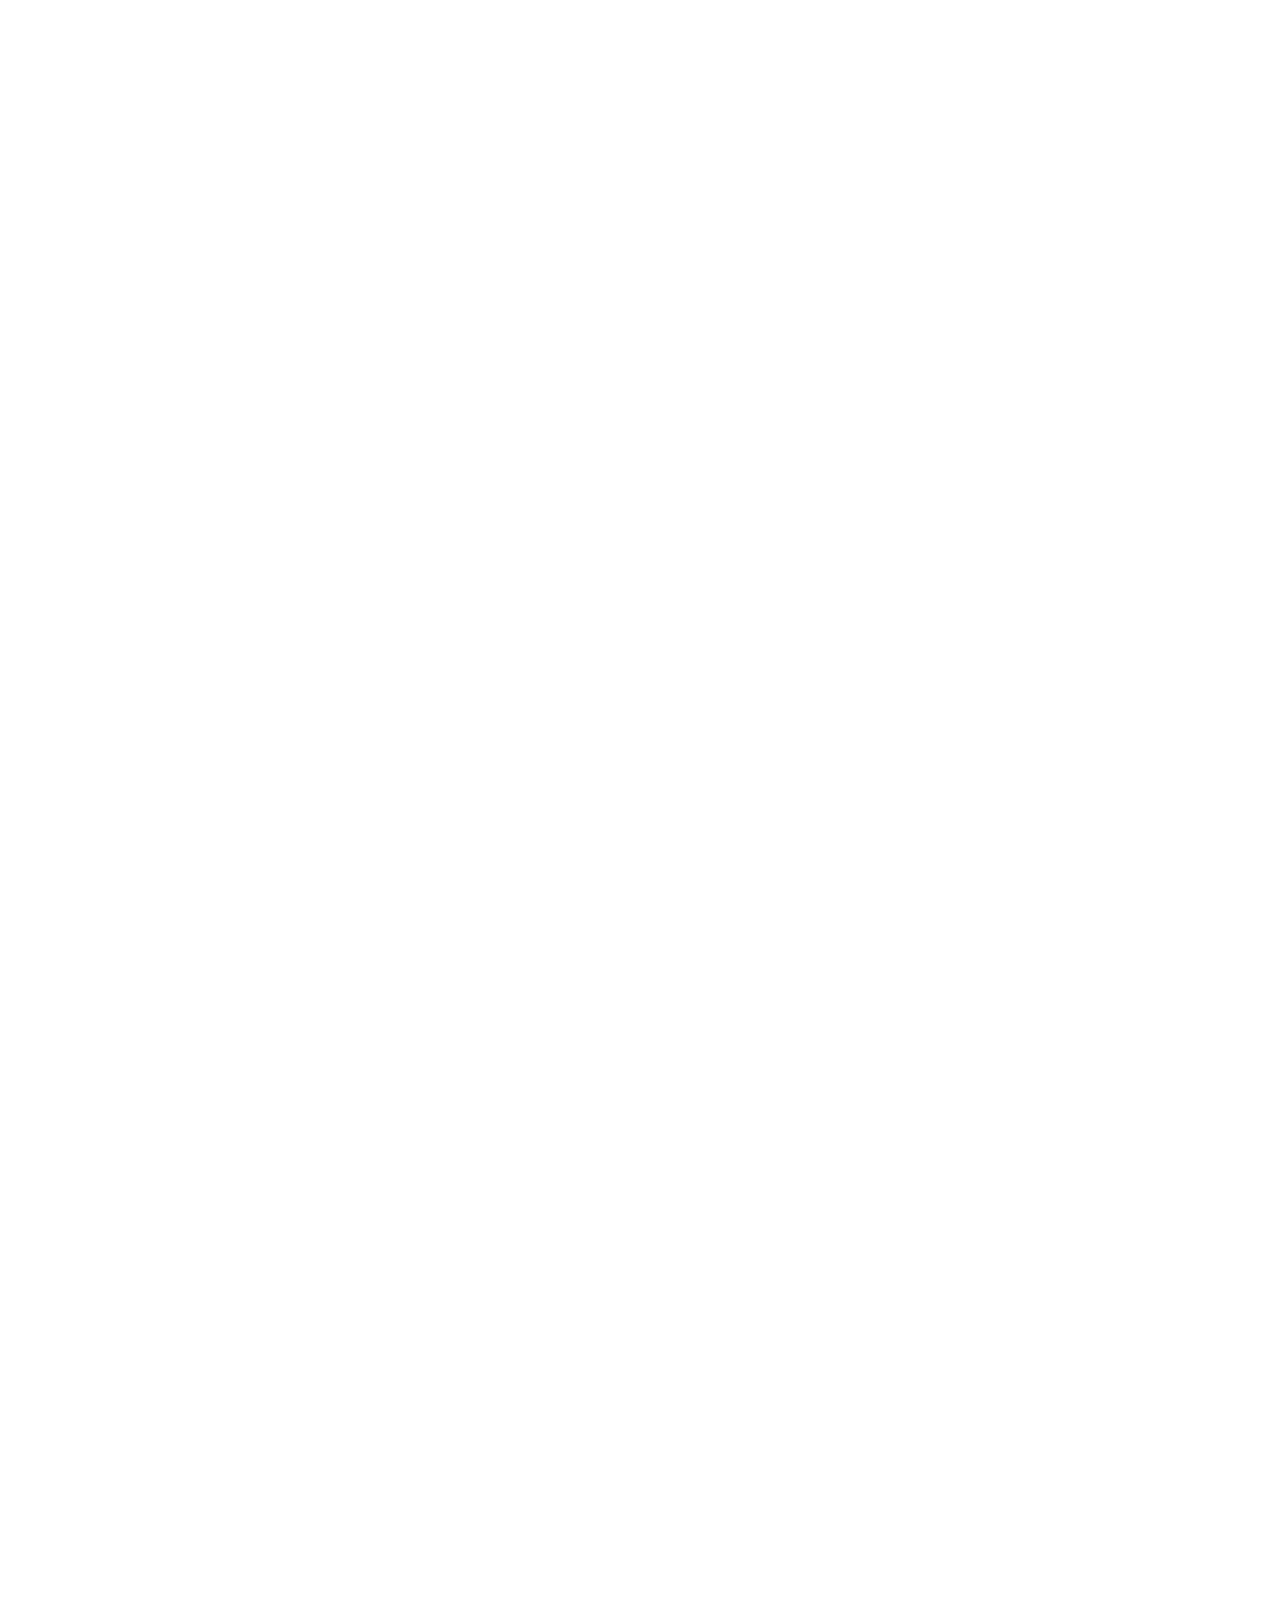
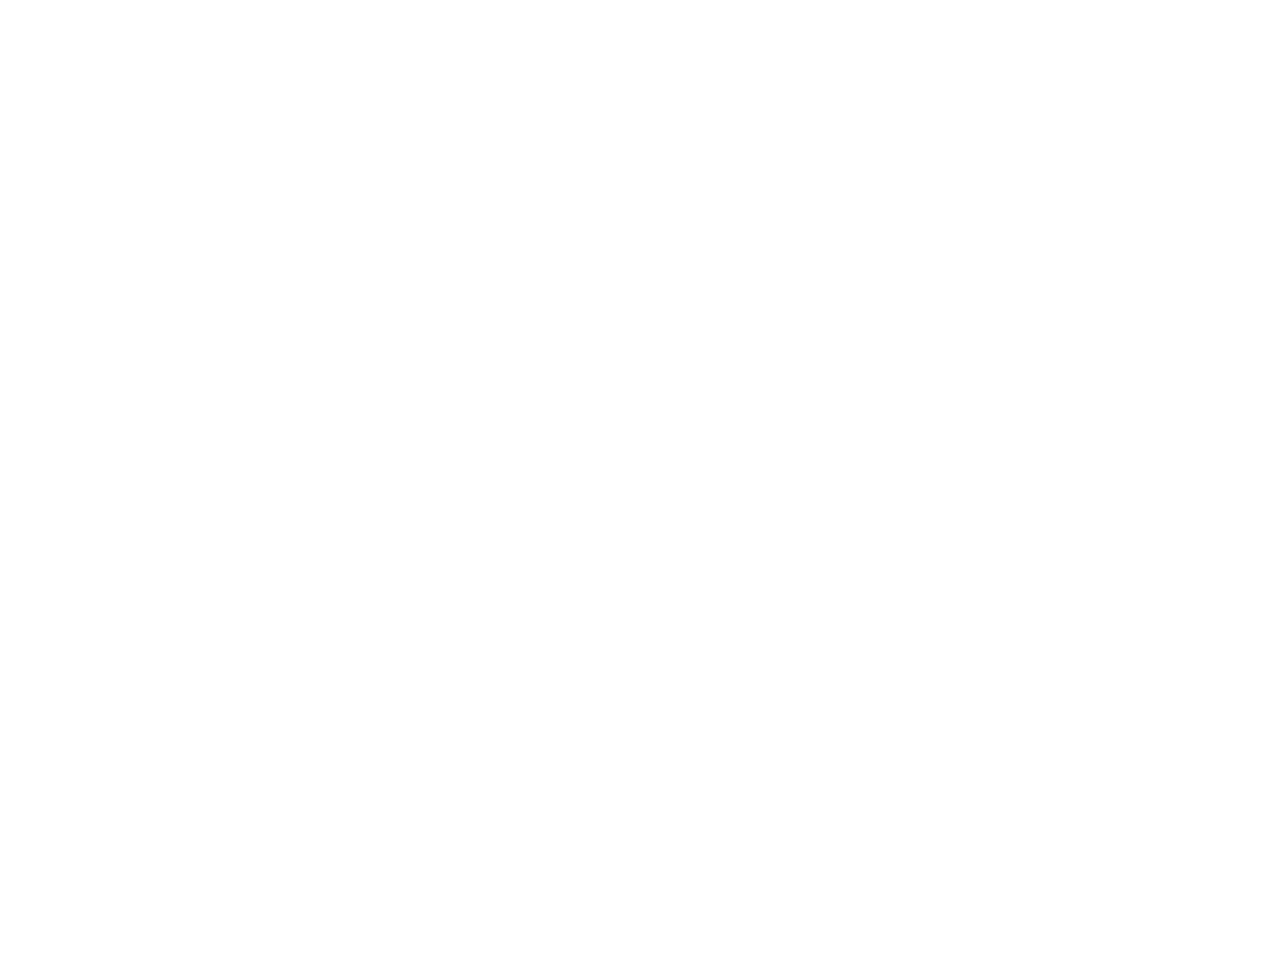
==== commit 94ac1542: "Update icon and favicon links" ====
--- a/web/index.html
+++ b/web/index.html
@@ -4,23 +4,27 @@
 <meta charset="UTF-8"> 
 <meta http-equiv="Content-Type" content="text/html; charset=UTF-8">
 
-<title>PyGotham Talks</title>
+<title>PyGotham</title>
 
 <meta name="viewport" content="user-scalable=no, width=device-width">
 <meta name="apple-mobile-web-app-capable" content="yes">
 
+
+<link rel="apple-touch-icon-precomposed"                 href="images/apple-touch-icon-iphone.png"> 
+<link rel="apple-touch-icon-precomposed" sizes="114x114" href="images/apple-touch-icon-iphone.png"> 
+<link rel="apple-touch-startup-image"        href="images/apple-touch-startup-image.jpg"> 
+<link rel="shortcut icon"                    href="images/favicon.png">
 <!--
-<link rel="shortcut icon"                    href="images/favicon.ico">
-<link rel="apple-touch-icon"                 href="images/apple-touch-icon-iphone.png"> 
+<link rel="apple-touch-icon" sizes="114x114" href="images/apple-touch-icon-iphone4.png"> 
 <link rel="apple-touch-icon" sizes="72x72"   href="images/apple-touch-icon-ipad.png"> 
-<link rel="apple-touch-icon" sizes="114x114" href="images/apple-touch-icon-iphone4.png"> 
-<link rel="apple-touch-startup-image"        href="images/apple-touch-startup-image.jpg"> 
 -->
 
 <link rel="stylesheet" href="css/sencha-touch.css">
+<link rel="stylesheet" href="css/pygotham.css">
 
 </head>
 <body>
+<script src="js/VERSION.js" type="text/javascript"></script>
 <script src="js/sencha.js" type="text/javascript"></script> 
 <script src="js/overrides.js" type="text/javascript"></script> 
 <script src="js/pygotham.js" type="text/javascript"></script> 
--- a/web/css/pygotham.css
+++ b/web/css/pygotham.css
@@ -0,0 +1,11 @@
+.summary,
+.speaker {
+	color: #979797;
+}
+.x-list .speaker {
+	font-size: 80%;
+}
+
+.x-panel {
+	background: #ffffff;
+}
